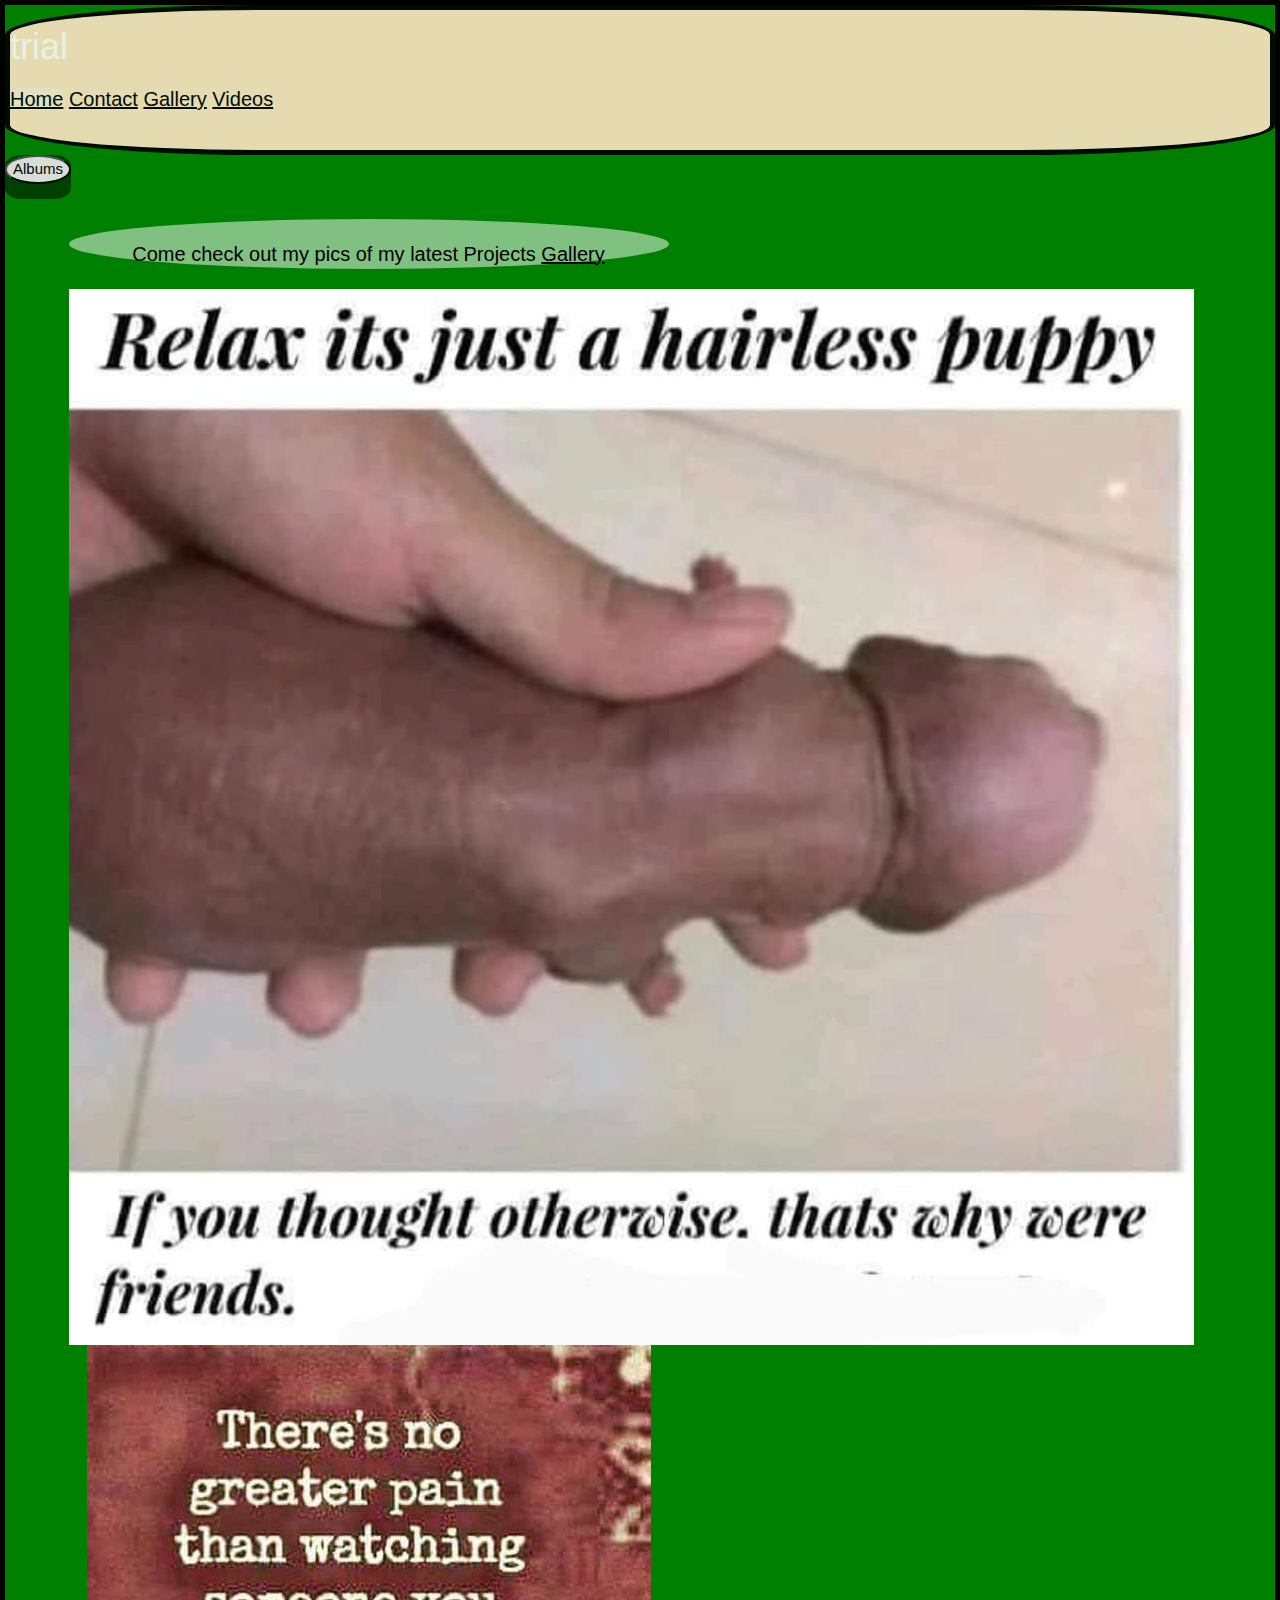
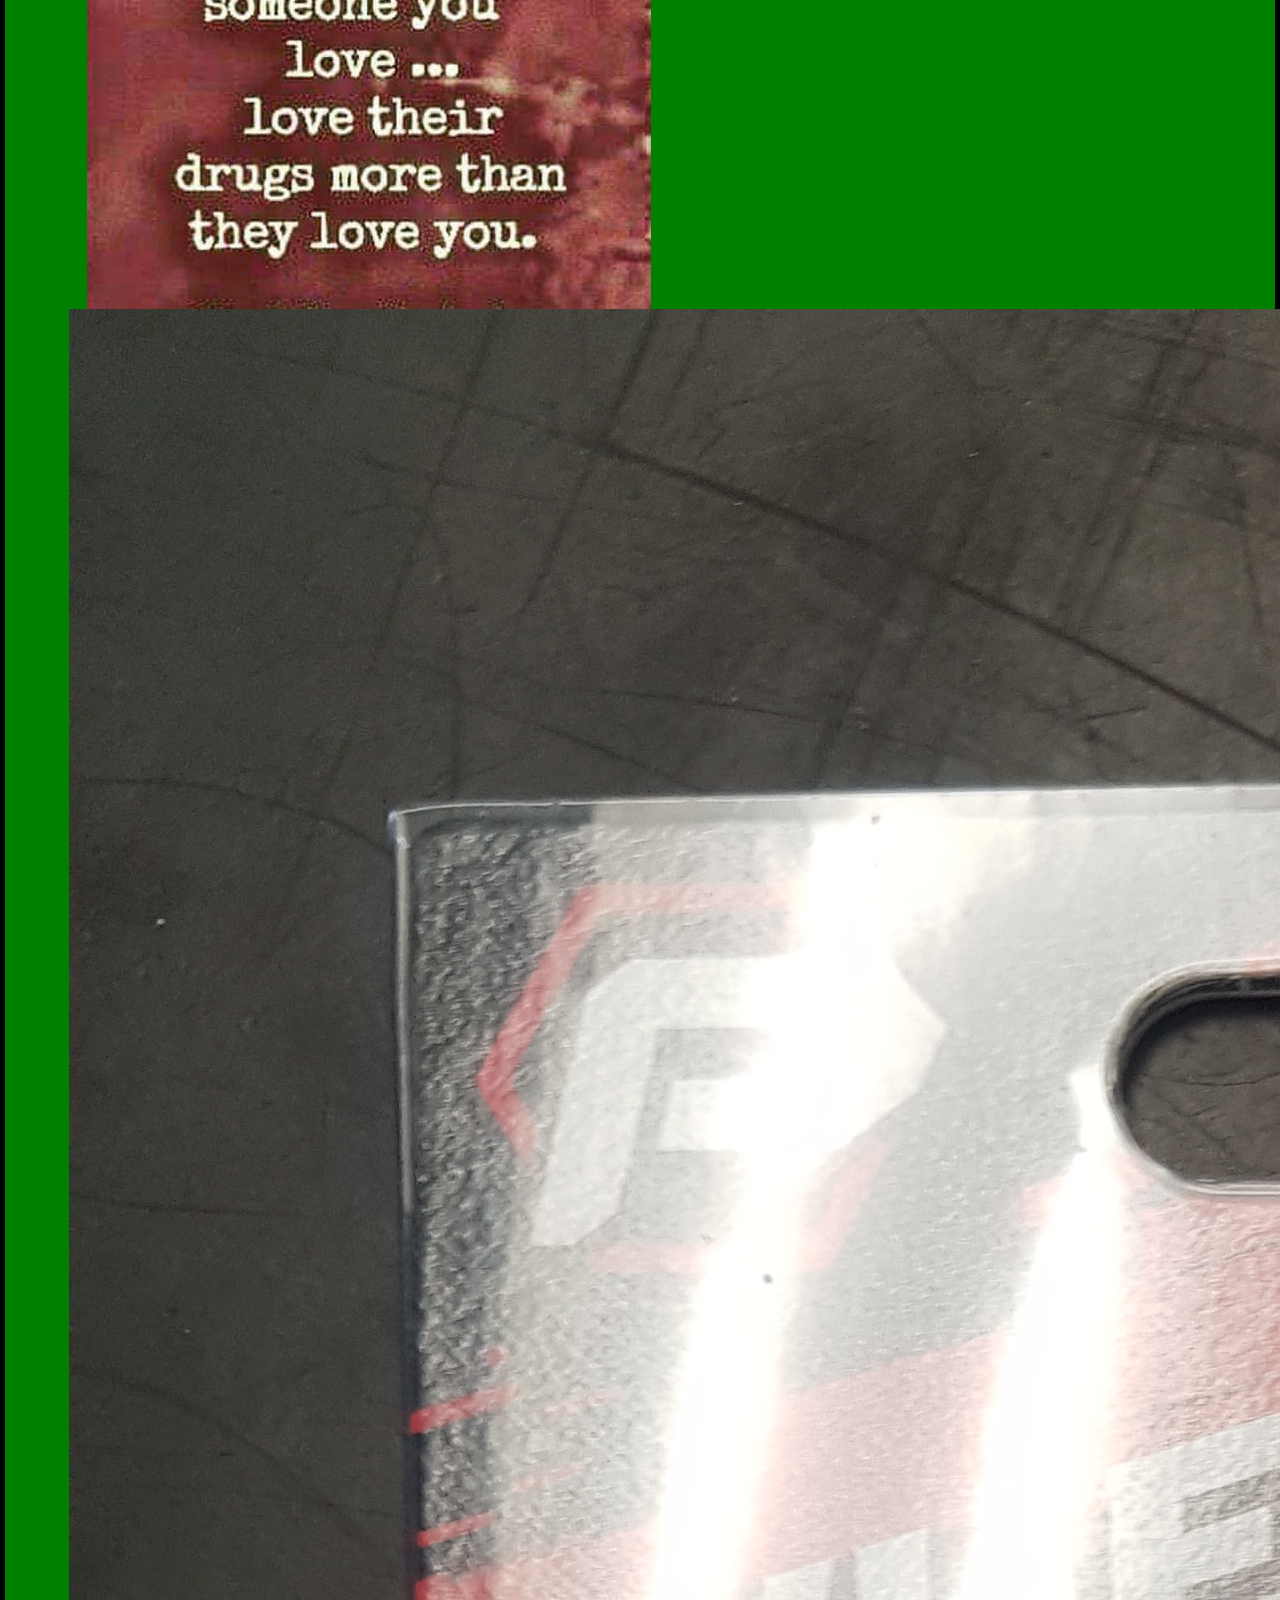
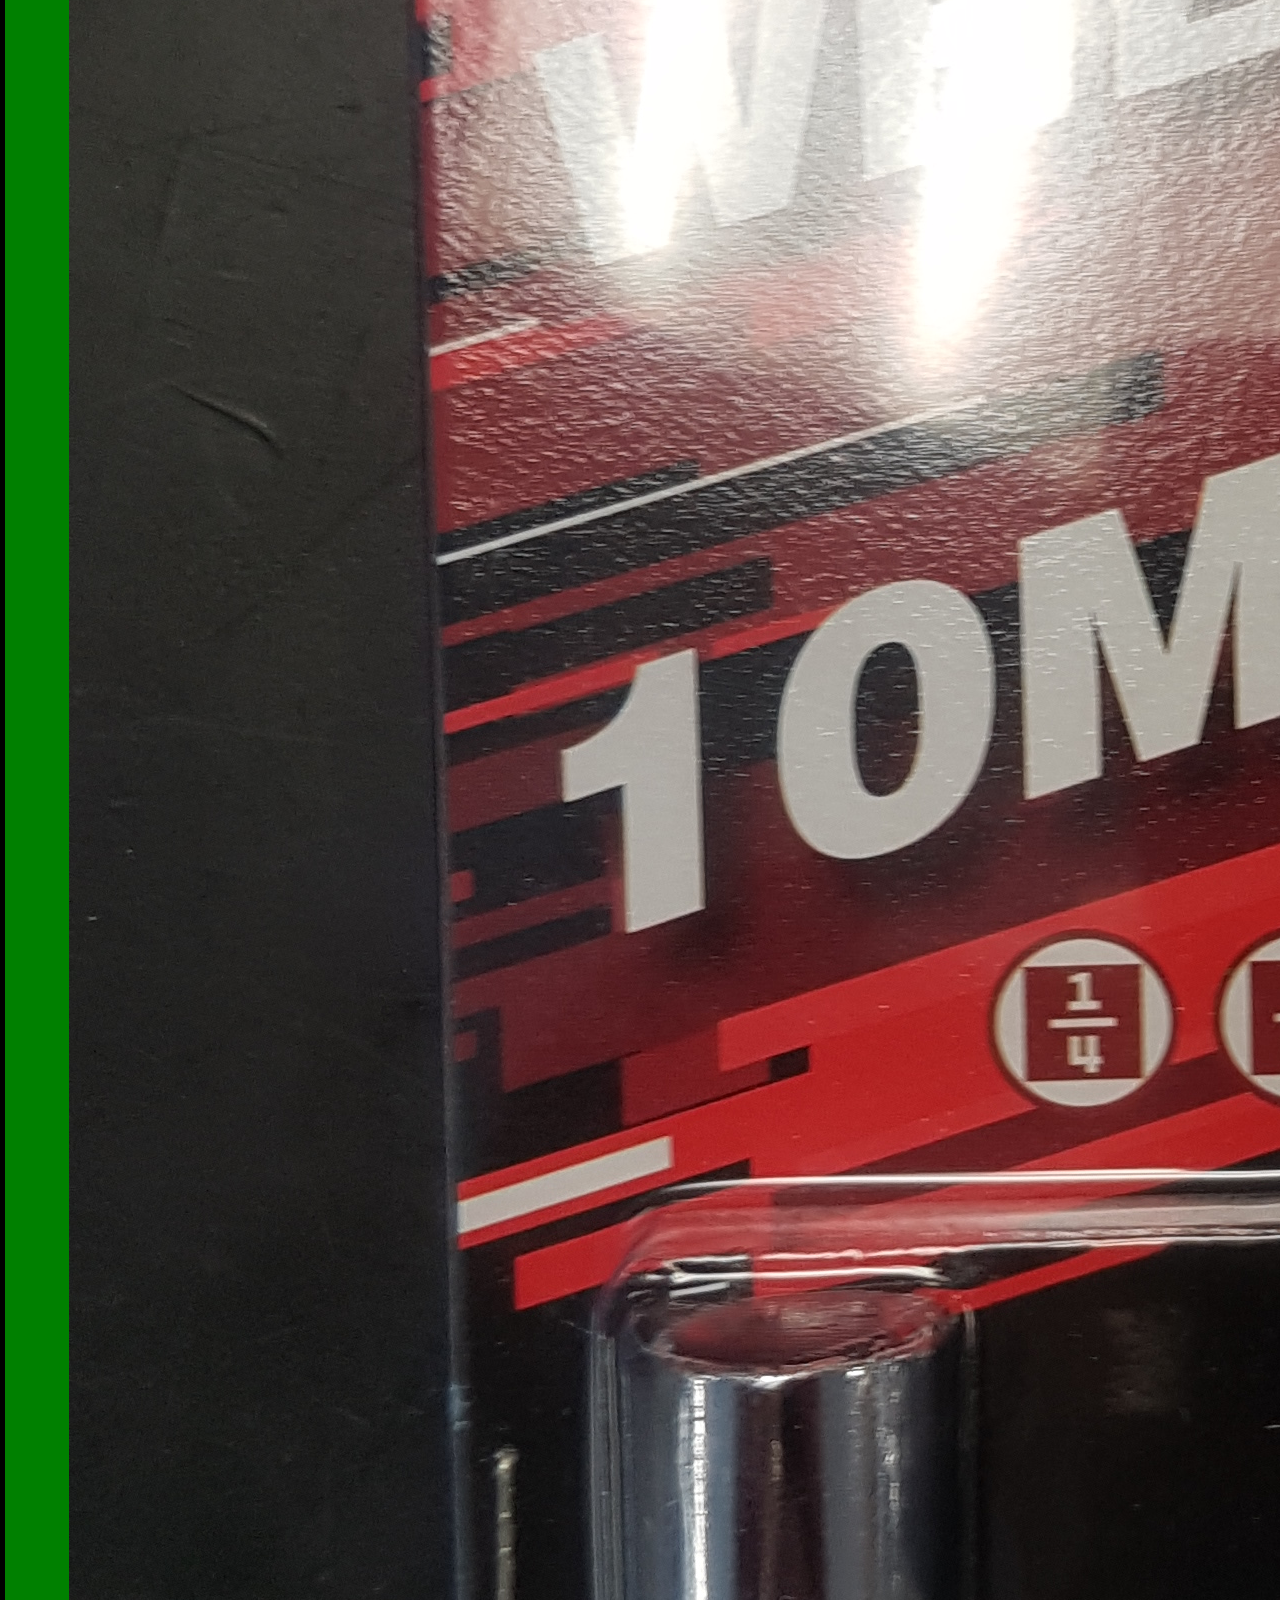
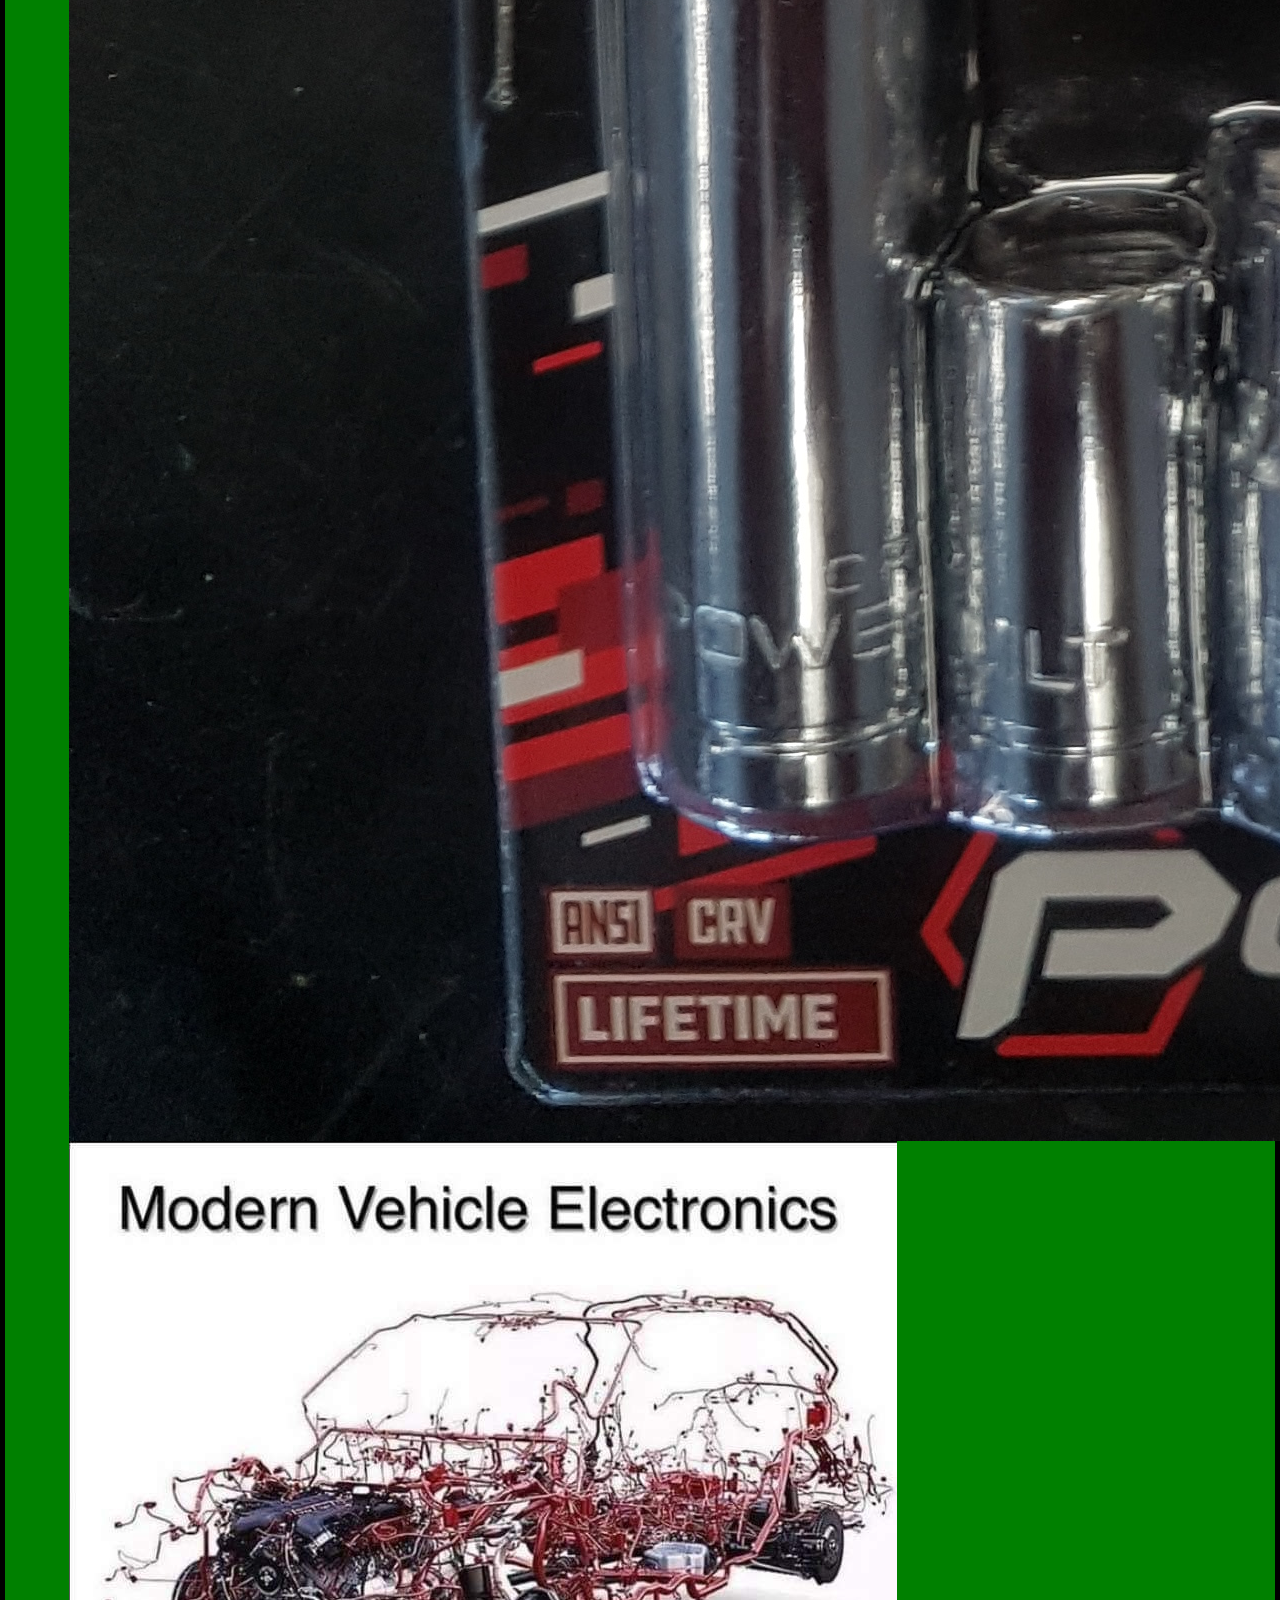
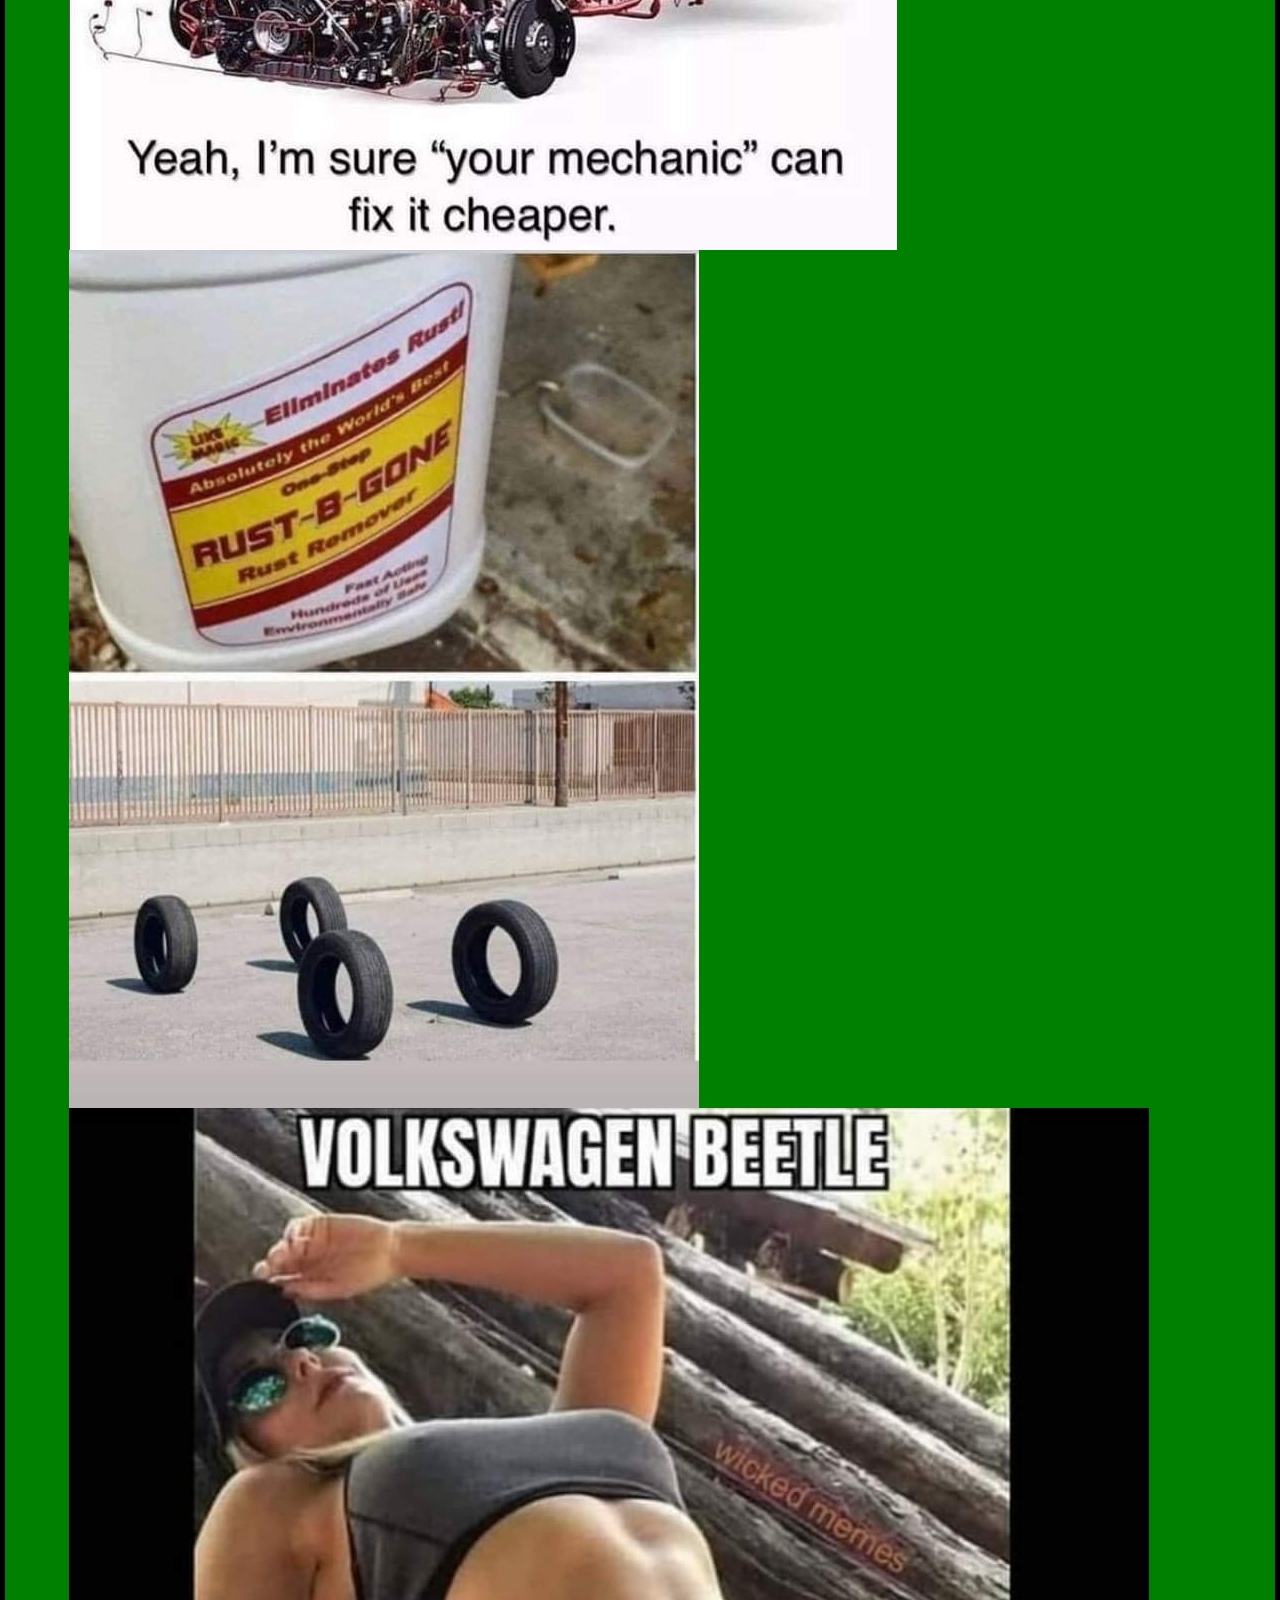
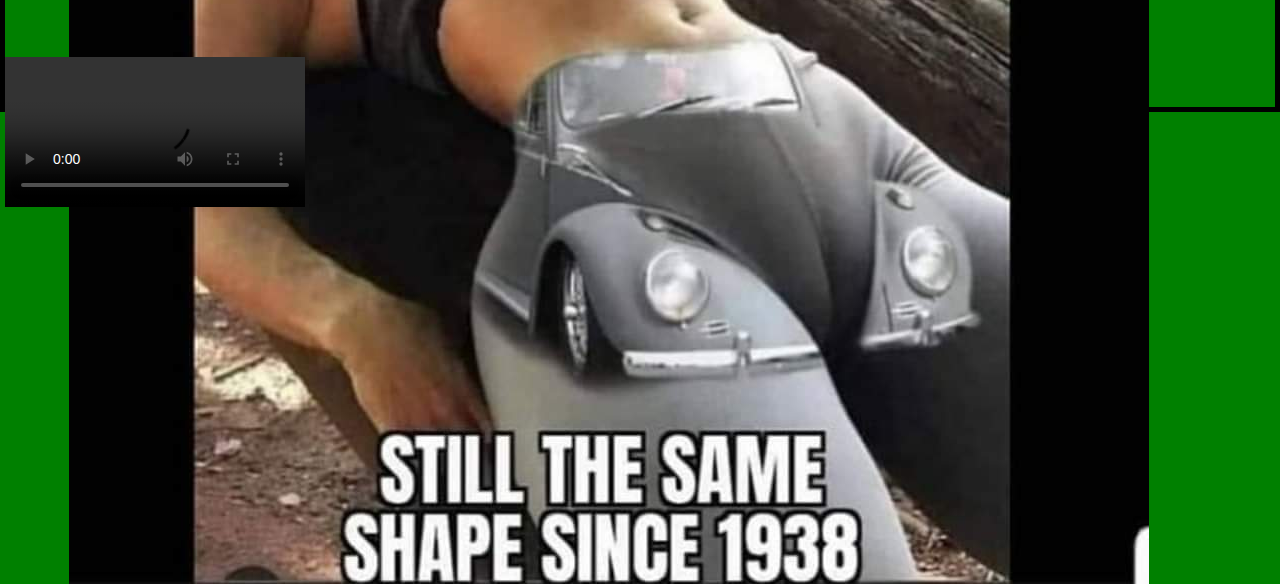
==== gallery.html @ bf0e3baa "updates" ====
<!DOCTYPE html>
<!DOCTYPE html>
<html lang="en-NZ">

    <head>
        <meta charset="UTF-8">
        <meta name="viewport" content="width=device-width, initial-scale=1">
        <link rel="stylesheet" href="./style.css">
        <link rel="stylesheet" href="https://www.w3schools.com/w3css/4/w3.css">
        <link rel="script" type="text/js" href="script.js">

    </head>

    <body>
        <title>Gallery</title>

        <div class="topnav">
            <h1>trial</h1>
            <div class="button">
                <a style="background-color: antiquewhite; border-radius:20%;" href="./index.html">Home</a>
                <a href="">Contact</a>
                <a href="./gallery.html">Gallery</a>
                <a href="">Videos</a>
            </div>
        </div>
        <div class="dropdown">
            <button onclick="myFunction()">Albums</button>
            <i class="fa fa-caret-down"></i>
            <p id="demo"></p>
            </button>
            <div class="dropdown-content">
                <a href="">Cars</a>
            </div>
        </div>
        <div class="gallery">
            <p>Come check out my pics of my latest Projects
                <a href="./gallery.html" alt="Gallery">Gallery</a>
            </p>
            <div class="row">
                <img src="./images/Memes/FB_IMG_1609797744885.jpg" alt="??"> <img src="./images/Memes/FB_IMG_1613412918532.jpg" alt="??">
                <img src="./images/Memes/20210105_124319.jpg" alt="??"> <img src="./images/Memes/FB_IMG_1612341806652.jpg" alt="??">
                <img src="./images/Memes/FB_IMG_1605654825016.jpg" alt="??"> <img src="./images/Memes/FB_IMG_1619219034618.jpg" alt="??">



            </div>

        </div>
        </div>
        <div class="vid">
            <video controls>
                <source src="./Videos/received_237775017342247.mp4">

                </source>

            </video>
        </div>
    </body>

</html>
---- style.css ----
body {
    display: block;
    background-attachment: fixed;
    background-size: 100%;
    background-color: green;
    background-position: center;
    width: 100%;
    height: 100%;
    border: 5px solid black;
    padding: 0px 0px;
    margin: 0px 0px;
    font-size: 30px;
    color: black;
}

* {
    box-sizing: border-box;
}

.topnav {
    background-position: center;
    background-attachment: fixed;
    background-color: bisque;
    background-size: 100%;
    width: 100%;
    height: 150px;
    margin-right: 5px;
    border: 5px solid black;
    border-radius: 20%;
    opacity: 0.9;
    font-size: 20px;
}

.header {
    display: -webkit-box;
    background-position: float;
    background-color: green;
    border: 2px solid red;
    color: white;
}

h1 {
    display: block;
    background-size: fixed;
    border: 1% solid black;
    color: white;
}

.btn {
    position: fixed;
    background-color: grey;
    background-size: auto;
    color: whitesmoke;
}

.dropdown {
    display: block;
    position: absolute;
    color: white;
    background-attachment: fixed;
    background-color: rgba(0, 0, 0, 0.5);
    border-radius: 25%;
}

.dropdown-content {
    display: none;
    position: relative;
    background-color: rgba(0, 0, 0, 0.5);
    background-size: 10px;
    border-radius: 40%;
    border: 4px double white;
    width: auto;
    height: auto;
    font-size: 15px;
    left: 100px;
    z-index: 1;
}
button {
    border-radius: 50%;
    opacity: 0.9;
}
button:hover {
    border-radius: 80%;
    opacity: 0.1;
}

.dropdown:hover .dropdown-content {
    display: block;
}
.gallery {
    display:inline-block;
    background-size: 100%;
    background-position: center;
    background-color: rgba(255, 255, 255, 0.5);
    border-radius: 50%;
    color: black;
    font-size: 20px;
    text-align: center;
    margin: 5% 5%;
    width: 600px;
    height: 50px;
}
row  {
    background-size: 100%;
   background-color: blanchedalmond;
   padding: 1% 2%;
}

.vid {

    display: float;
    background-size: 100%;
    width: 50px;
    height: 50px;
}
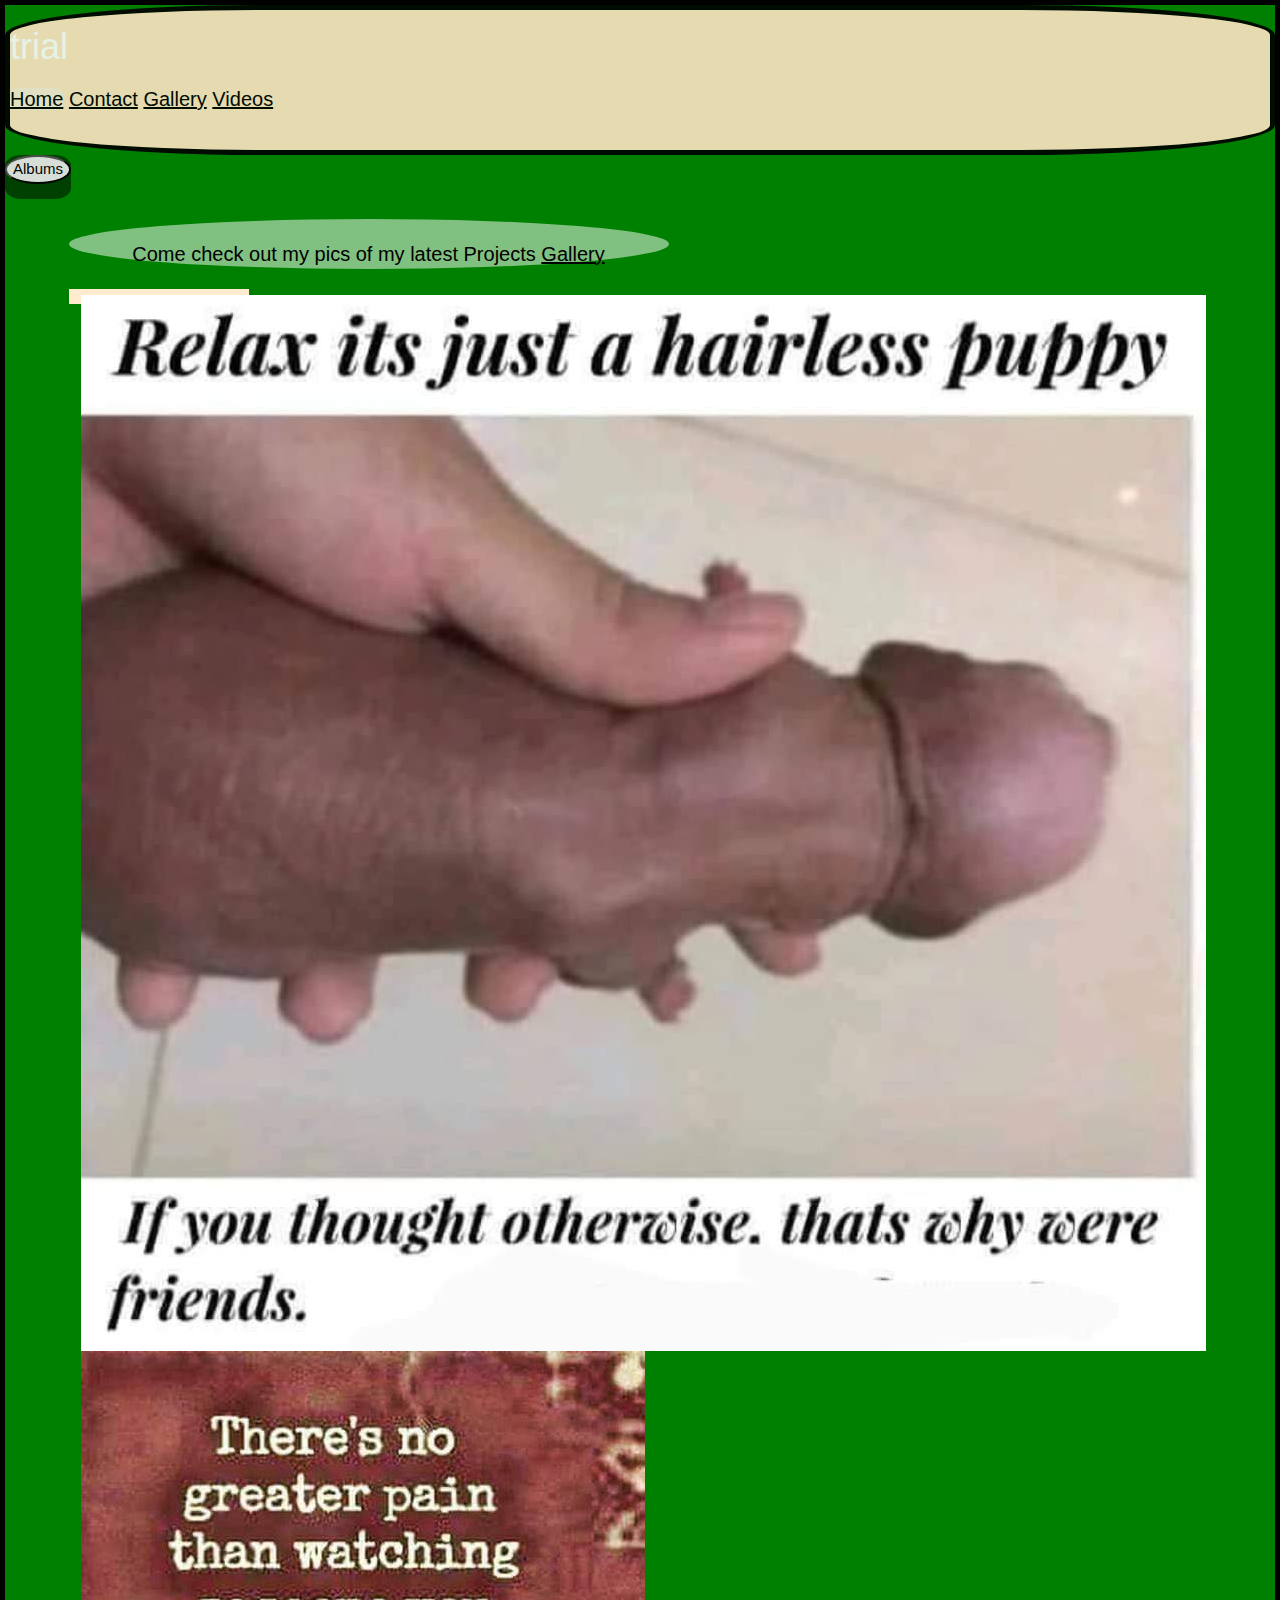
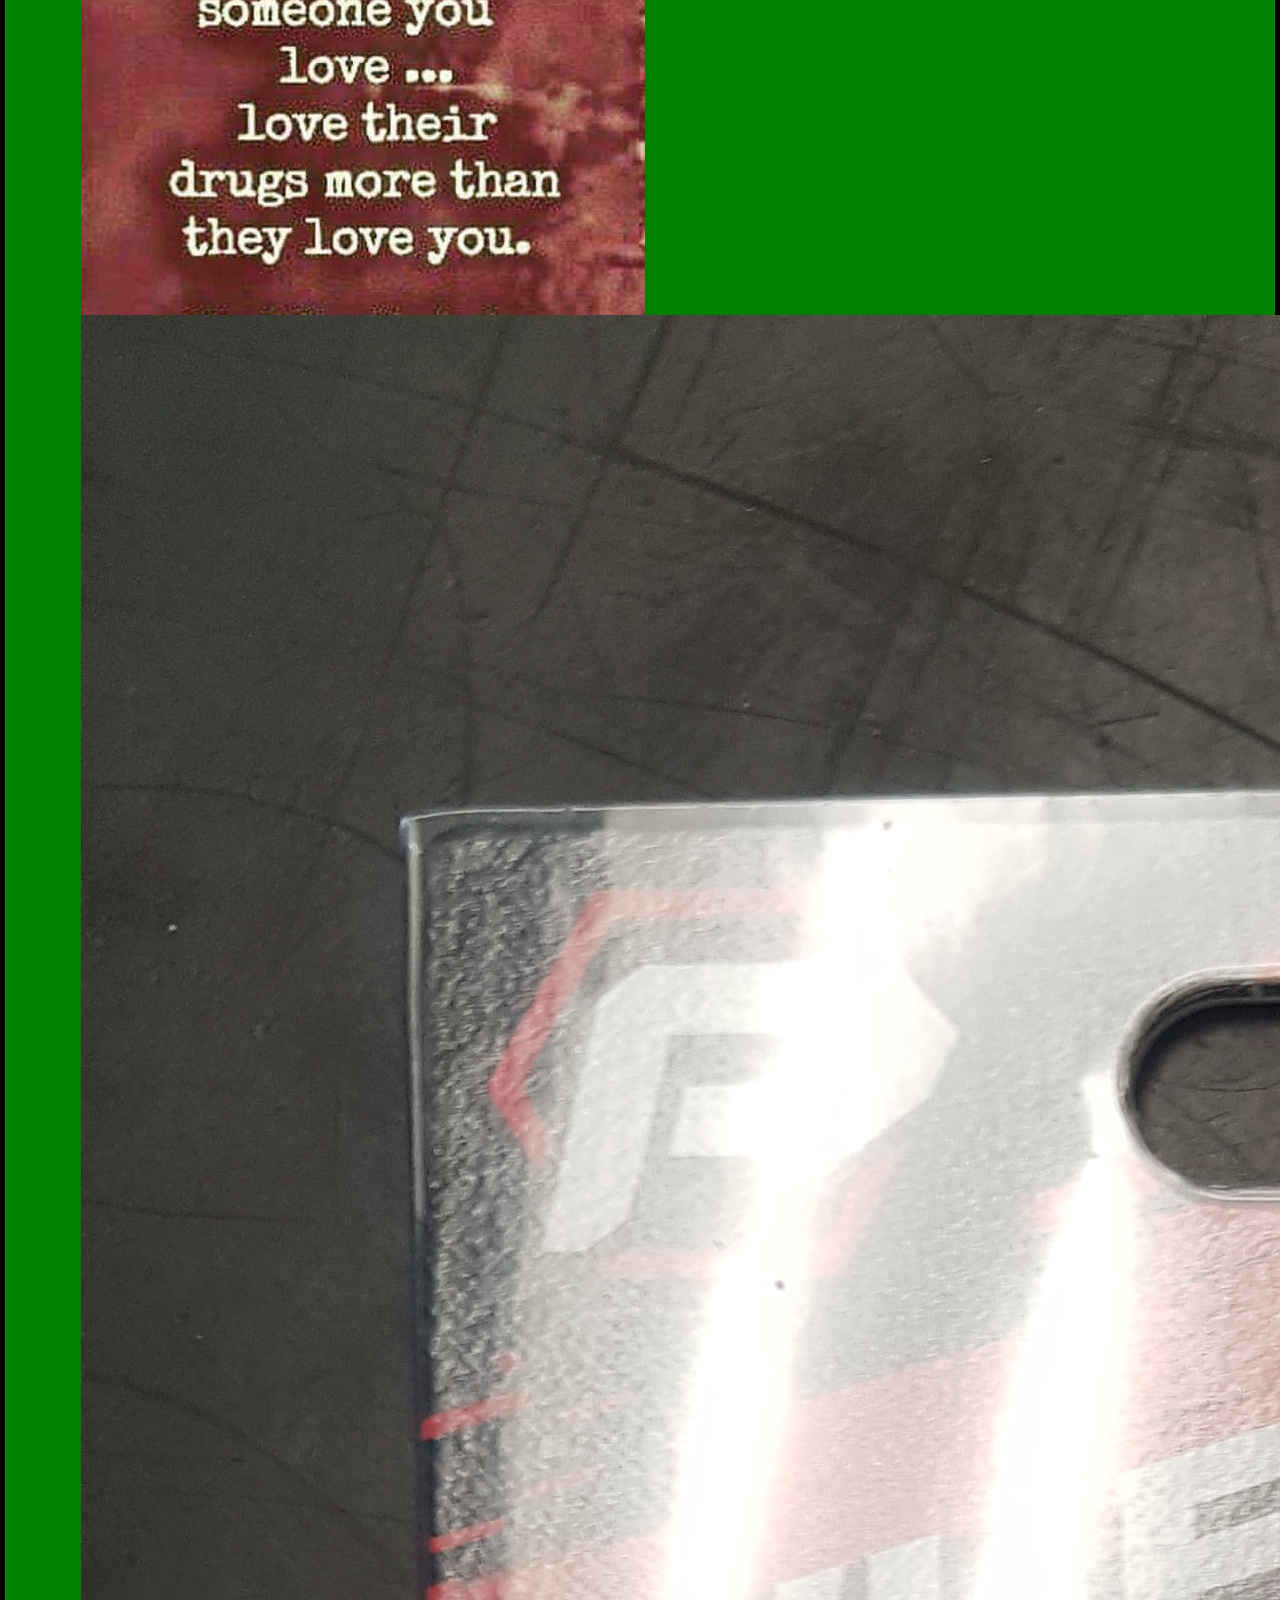
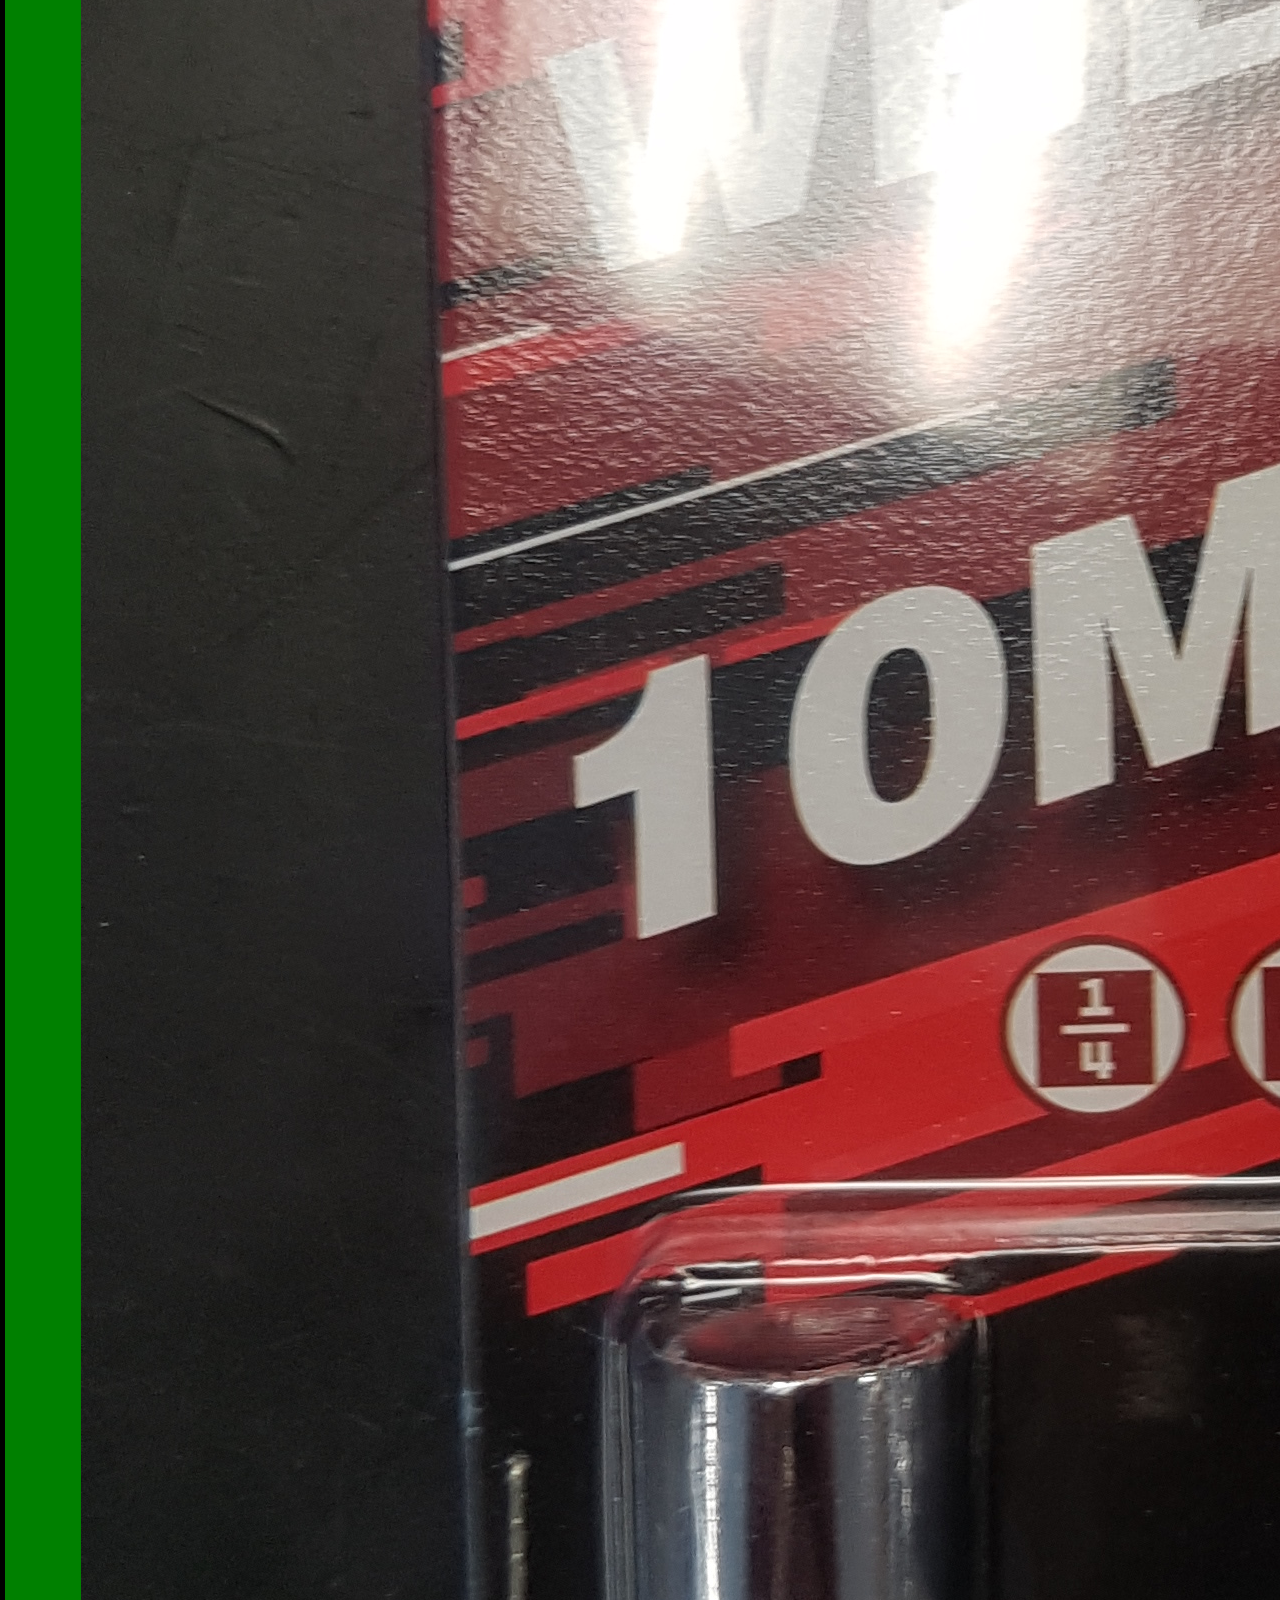
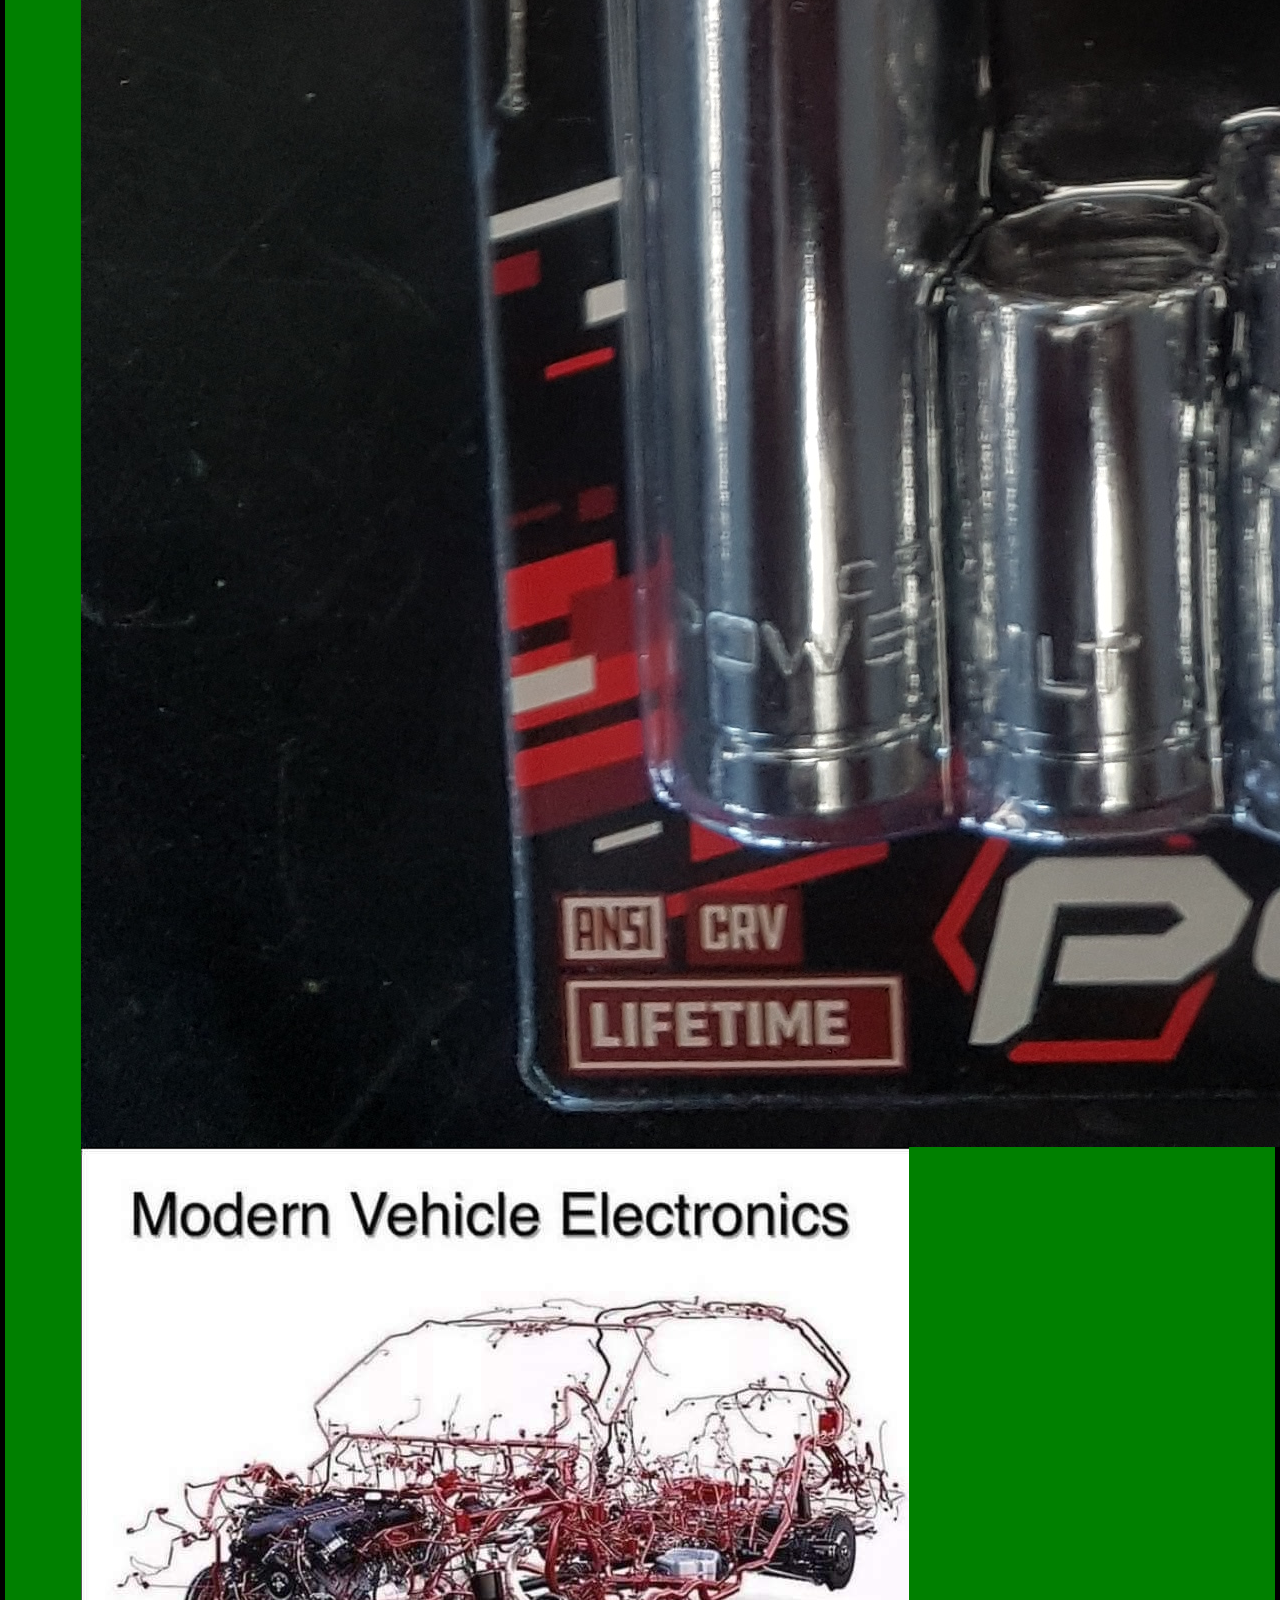
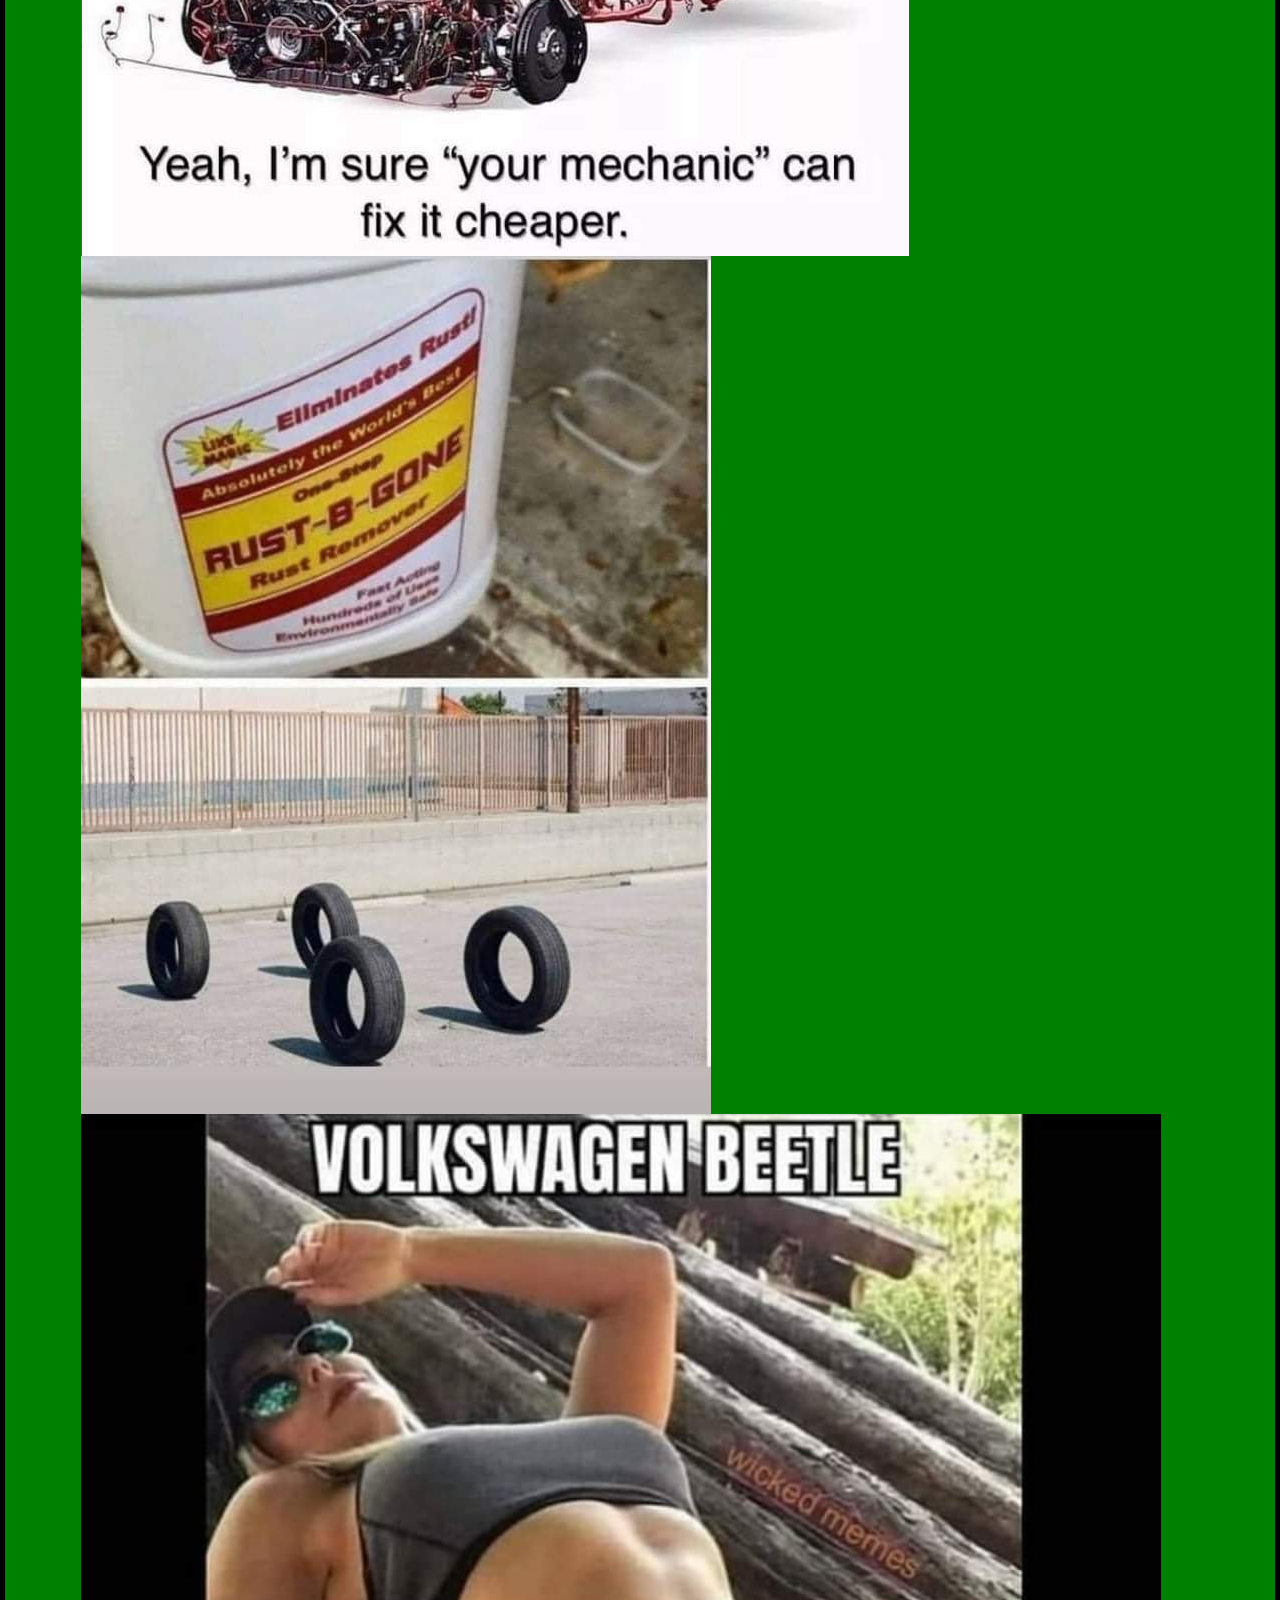
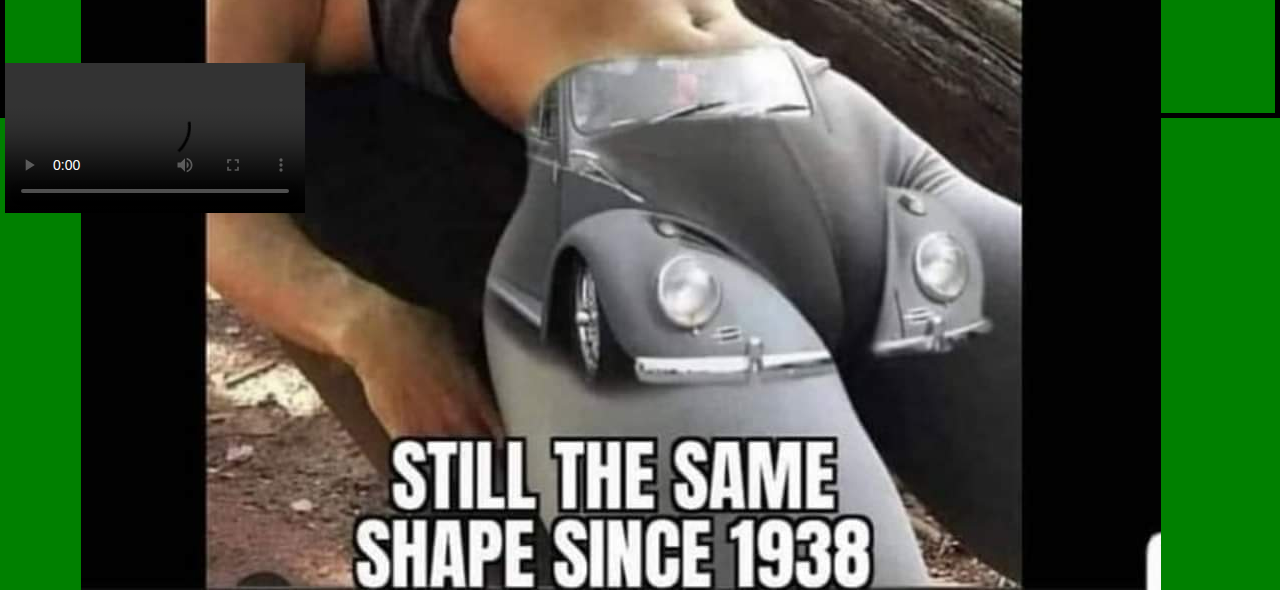
==== commit ee7ae007: "updates" ====
--- a/gallery.html
+++ b/gallery.html
@@ -37,9 +37,12 @@
                 <a href="./gallery.html" alt="Gallery">Gallery</a>
             </p>
             <div class="row">
-                <img src="./images/Memes/FB_IMG_1609797744885.jpg" alt="??"> <img src="./images/Memes/FB_IMG_1613412918532.jpg" alt="??">
-                <img src="./images/Memes/20210105_124319.jpg" alt="??"> <img src="./images/Memes/FB_IMG_1612341806652.jpg" alt="??">
-                <img src="./images/Memes/FB_IMG_1605654825016.jpg" alt="??"> <img src="./images/Memes/FB_IMG_1619219034618.jpg" alt="??">
+                <img src="./images/Memes/FB_IMG_1609797744885.jpg" alt="??"> <img
+                    src="./images/Memes/FB_IMG_1613412918532.jpg" alt="??">
+                <img src="./images/Memes/20210105_124319.jpg" alt="??"> <img
+                    src="./images/Memes/FB_IMG_1612341806652.jpg" alt="??">
+                <img src="./images/Memes/FB_IMG_1605654825016.jpg" alt="??"> <img
+                    src="./images/Memes/FB_IMG_1619219034618.jpg" alt="??">
 
 
 
--- a/style.css
+++ b/style.css
@@ -75,10 +75,12 @@
     left: 100px;
     z-index: 1;
 }
+
 button {
     border-radius: 50%;
     opacity: 0.9;
 }
+
 button:hover {
     border-radius: 80%;
     opacity: 0.1;
@@ -87,8 +89,9 @@
 .dropdown:hover .dropdown-content {
     display: block;
 }
+
 .gallery {
-    display:inline-block;
+    display: inline-block;
     background-size: 100%;
     background-position: center;
     background-color: rgba(255, 255, 255, 0.5);
@@ -100,10 +103,13 @@
     width: 600px;
     height: 50px;
 }
-row  {
+
+.row {
     background-size: 100%;
-   background-color: blanchedalmond;
-   padding: 1% 2%;
+    background-color: blanchedalmond;
+    padding: 1% 2%;
+    width: 30%;
+    height: 30%;
 }
 
 .vid {
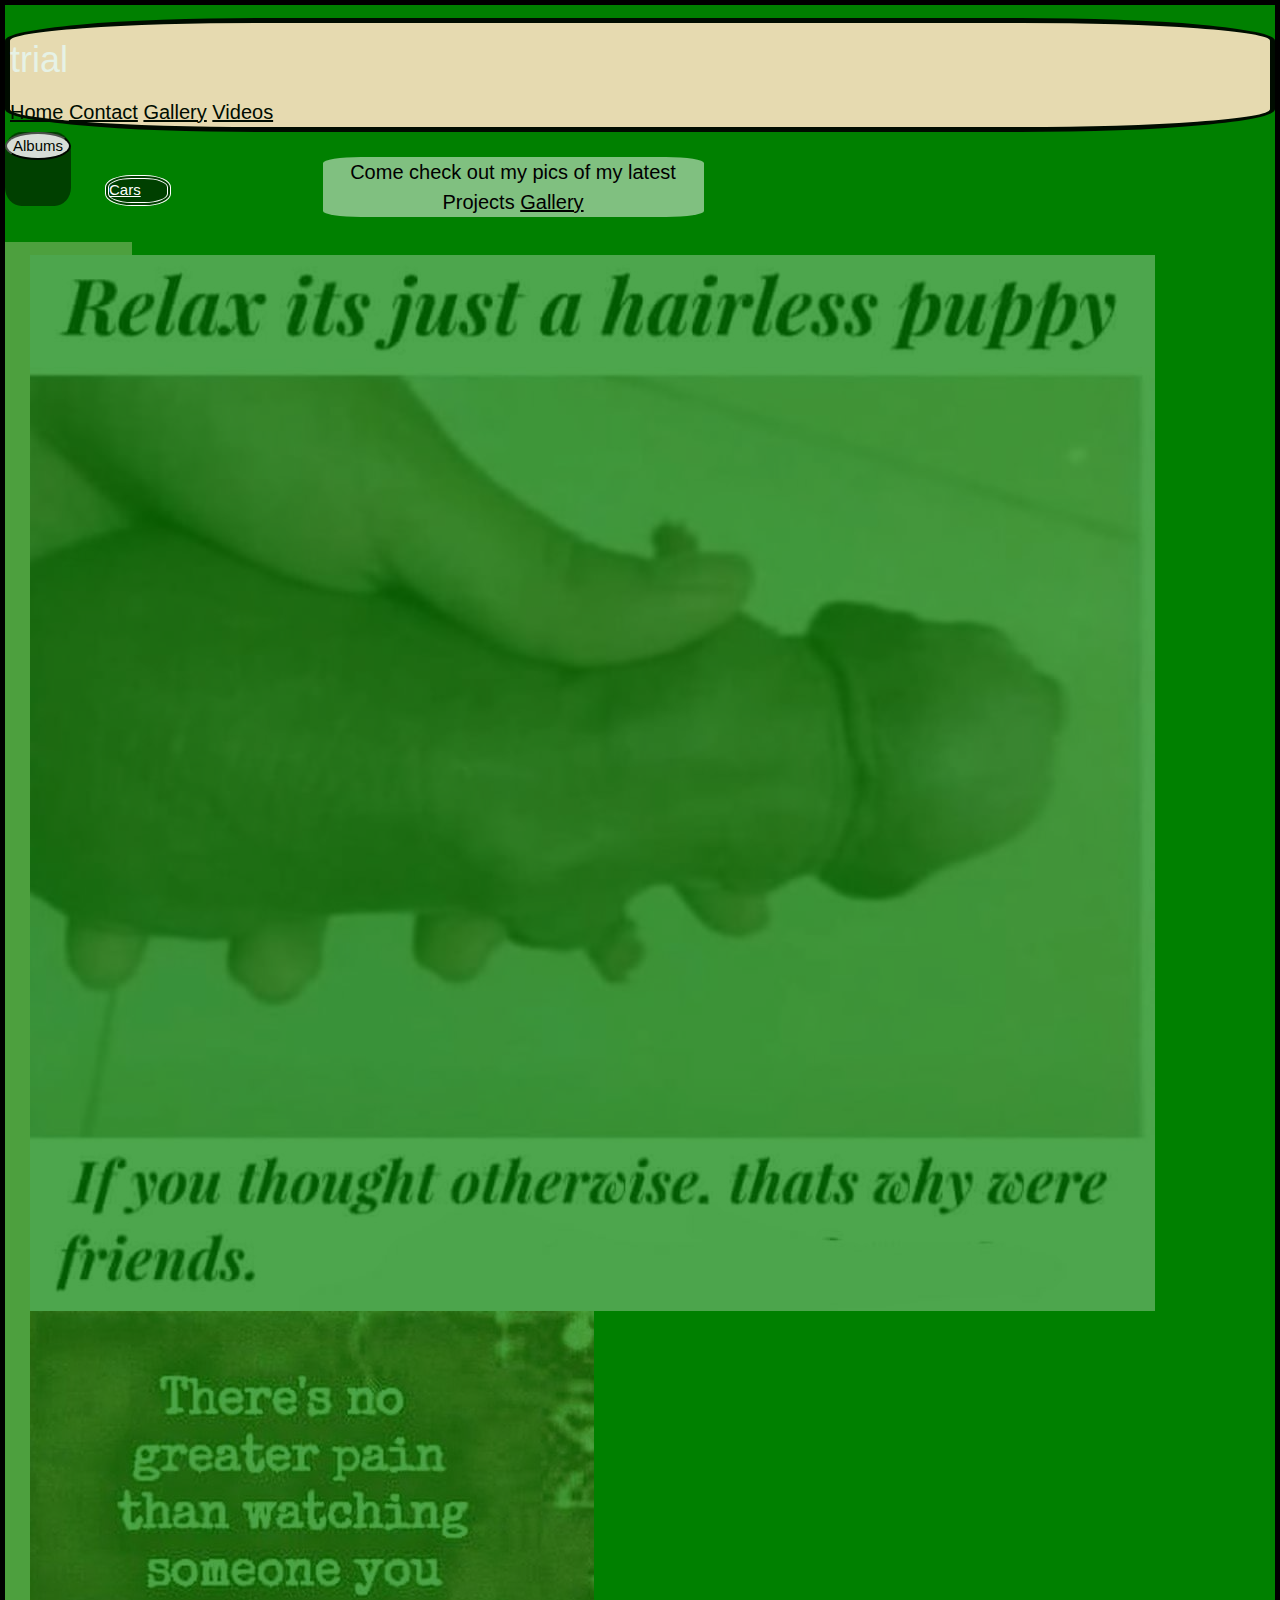
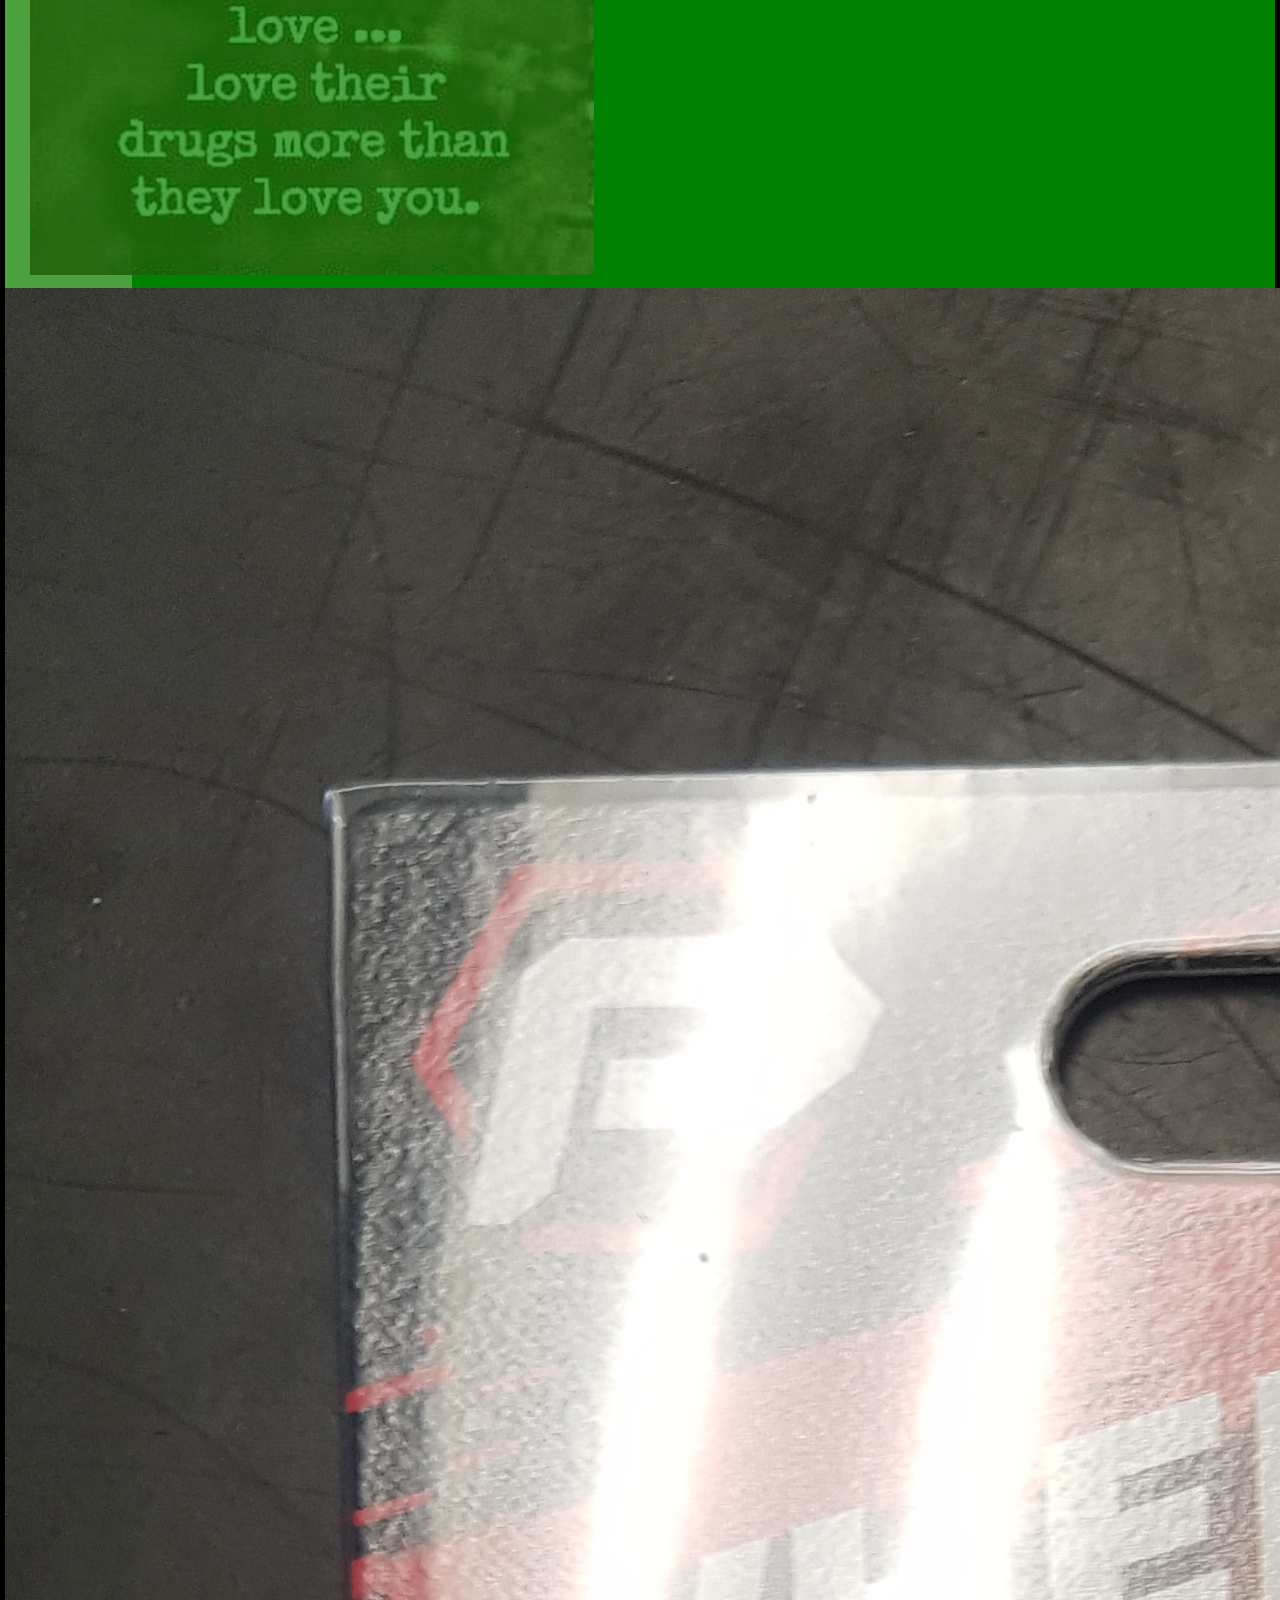
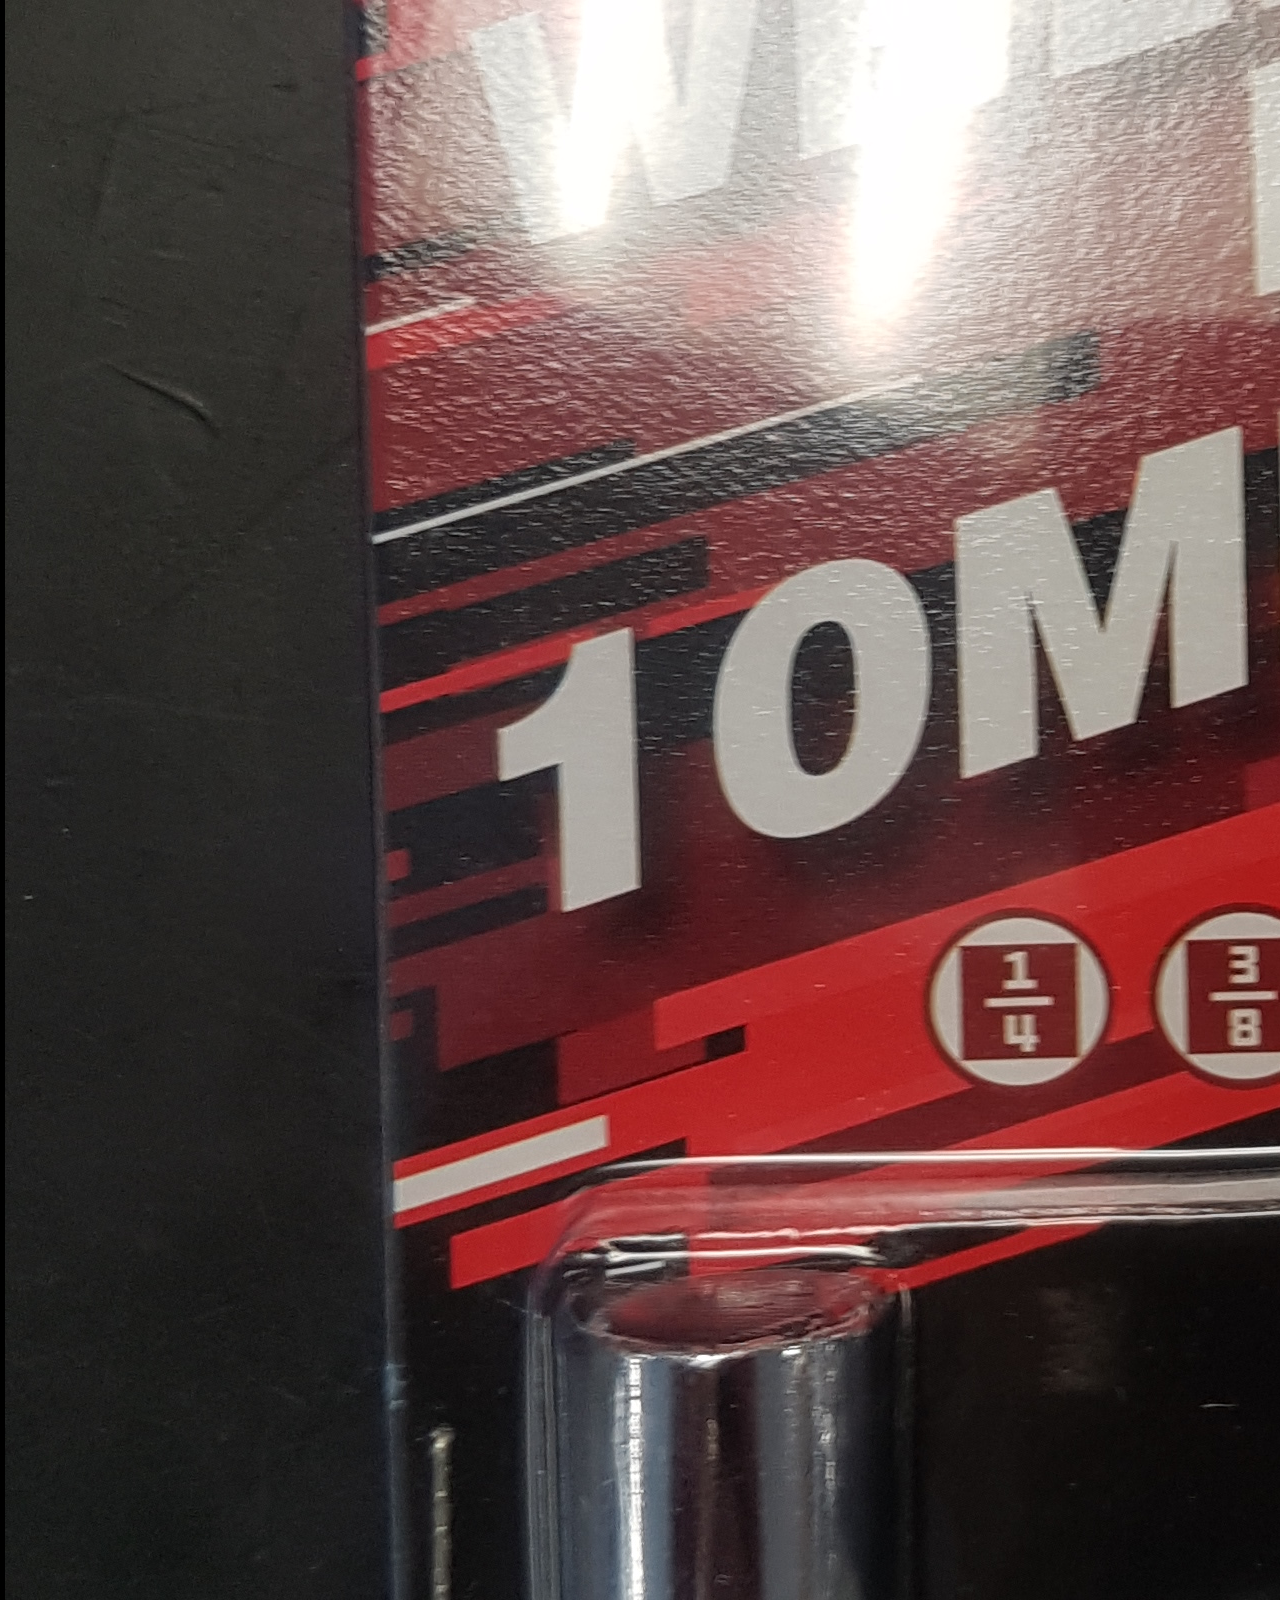
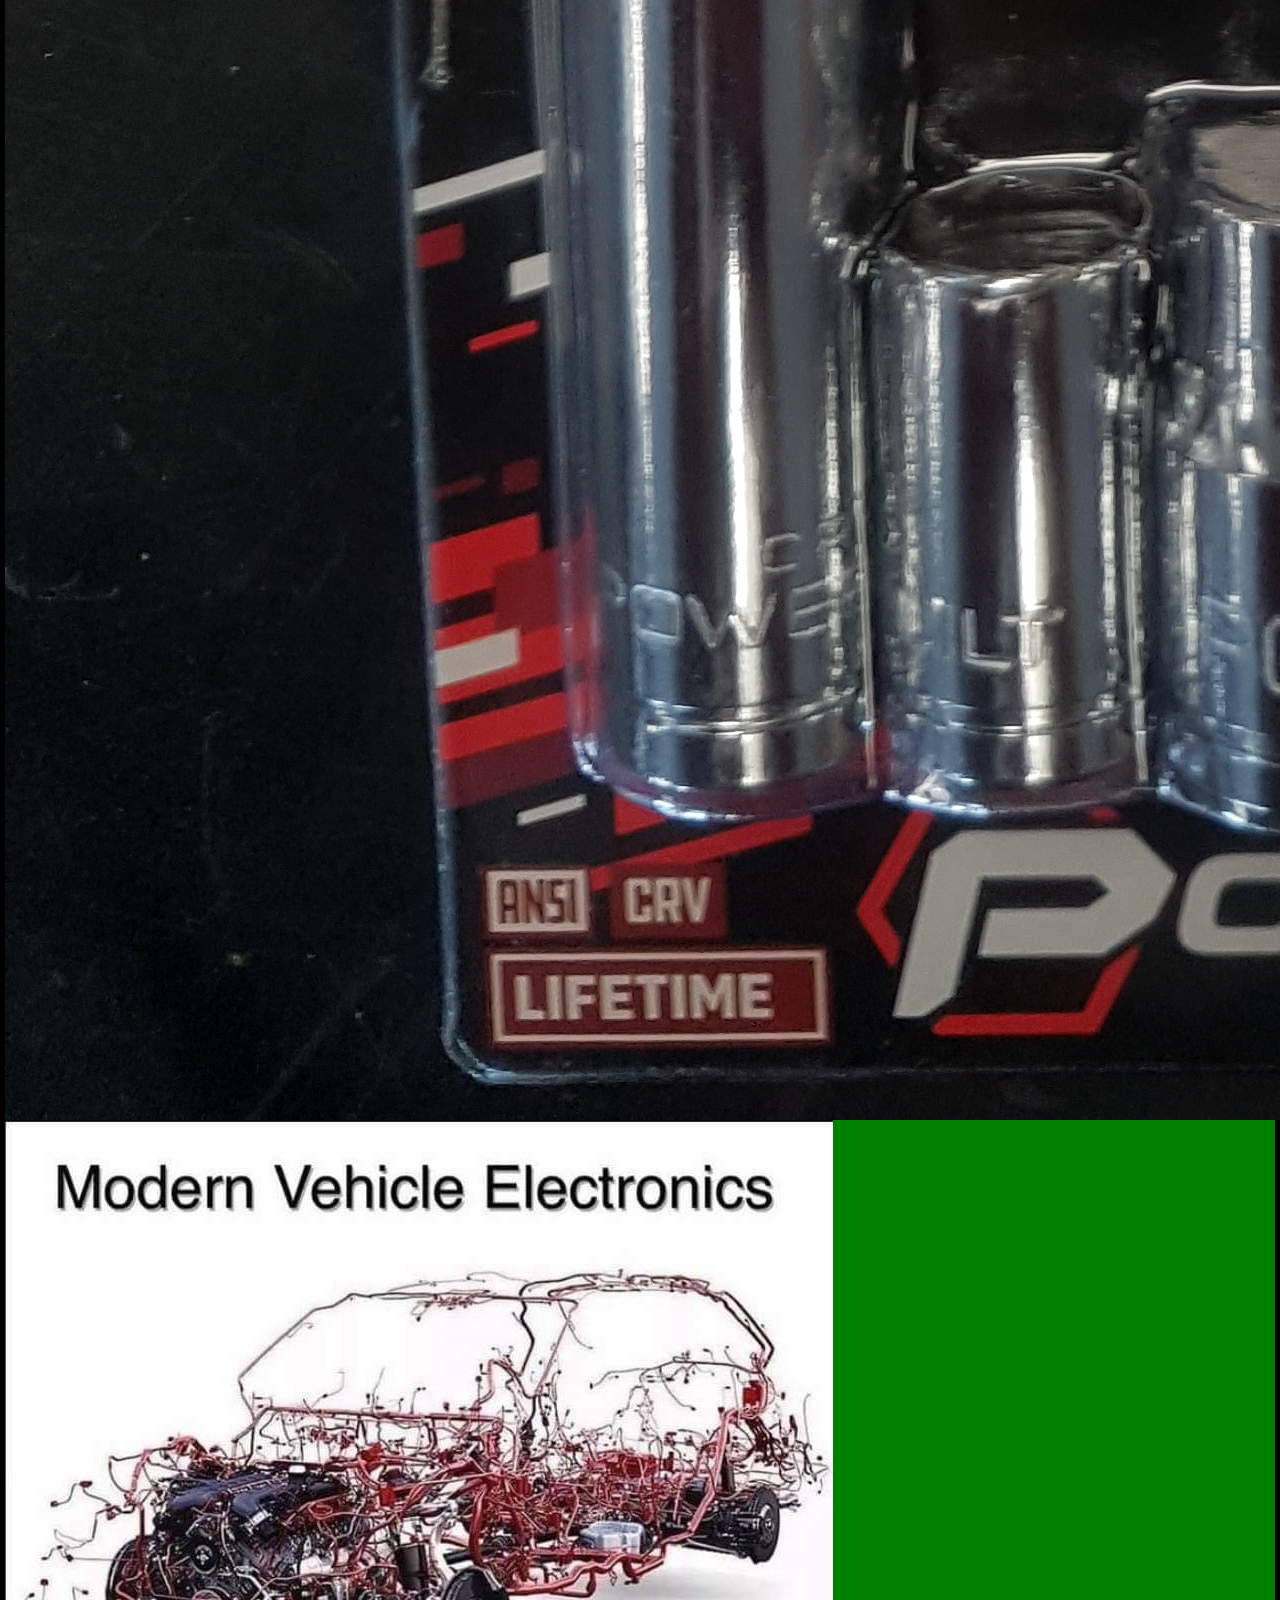
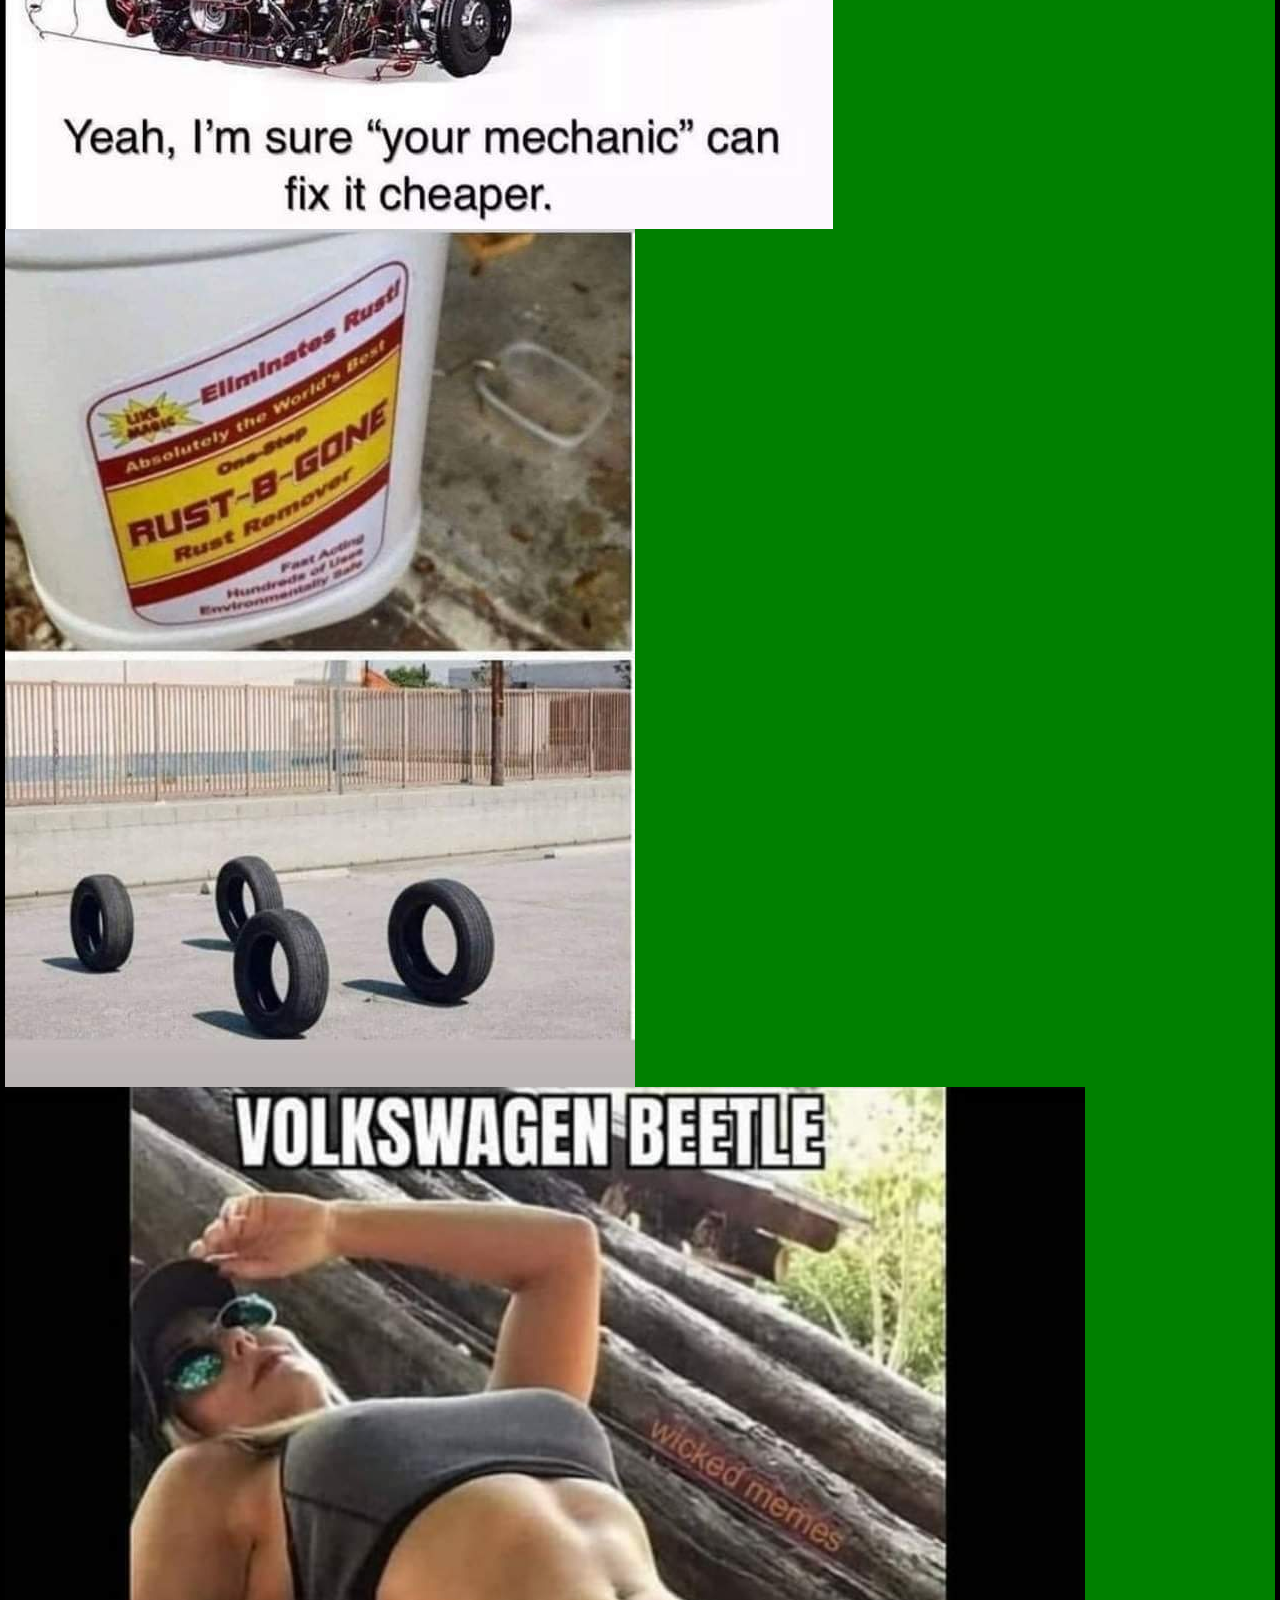
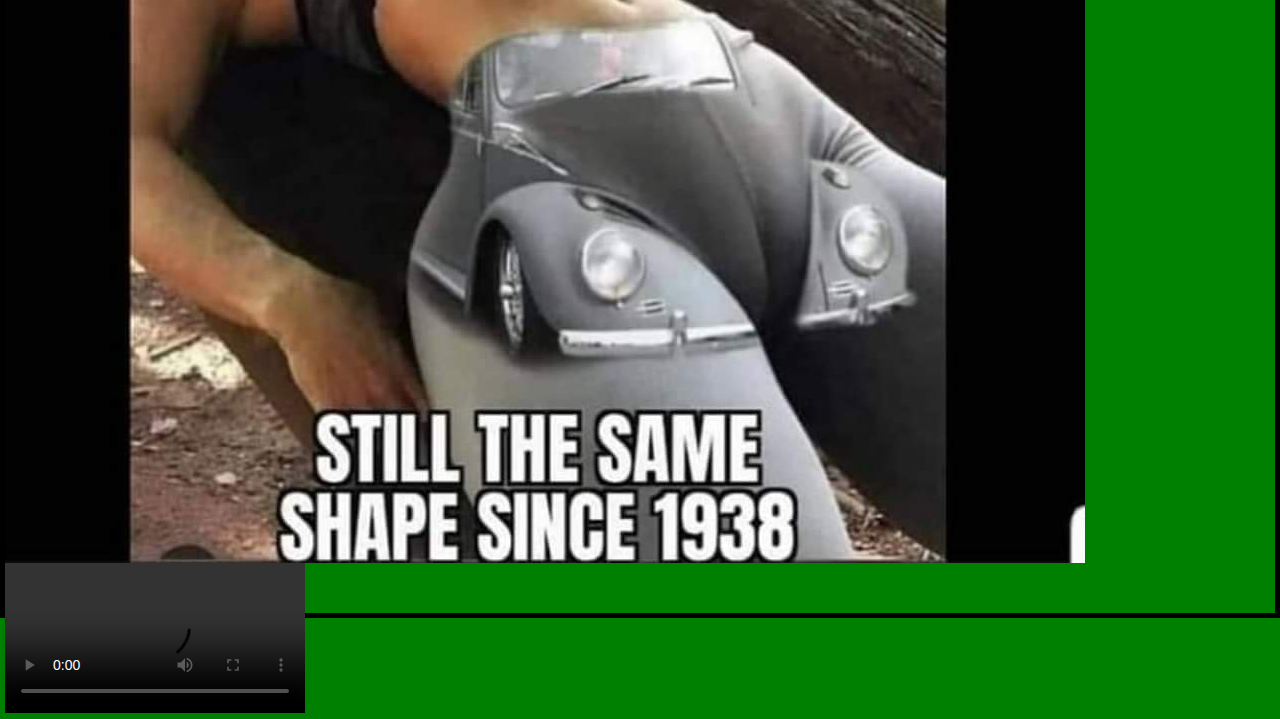
==== commit 9989ce16: "updates" ====
--- a/gallery.html
+++ b/gallery.html
@@ -2,62 +2,62 @@
 <!DOCTYPE html>
 <html lang="en-NZ">
 
-    <head>
-        <meta charset="UTF-8">
-        <meta name="viewport" content="width=device-width, initial-scale=1">
-        <link rel="stylesheet" href="./style.css">
-        <link rel="stylesheet" href="https://www.w3schools.com/w3css/4/w3.css">
-        <link rel="script" type="text/js" href="script.js">
+<head>
+    <meta charset="UTF-8">
+    <meta name="viewport" content="width=device-width, initial-scale=1">
+    <link rel="stylesheet" href="./style.css">
+    <link rel="stylesheet" href="https://www.w3schools.com/w3css/4/w3.css">
+    <link rel="script" type="text/js" href="script.js">
 
-    </head>
+</head>
 
-    <body>
-        <title>Gallery</title>
+<body>
+    <title>Gallery</title>
 
-        <div class="topnav">
-            <h1>trial</h1>
-            <div class="button">
-                <a style="background-color: antiquewhite; border-radius:20%;" href="./index.html">Home</a>
-                <a href="">Contact</a>
-                <a href="./gallery.html">Gallery</a>
-                <a href="">Videos</a>
-            </div>
+    <div class="topnav">
+        <h1>trial</h1>
+        <div class="button">
+            <a href="./index.html">Home</a>
+            <a href="">Contact</a>
+            <a href="./gallery.html">Gallery</a>
+            <a href="">Videos</a>
         </div>
-        <div class="dropdown">
-            <button onclick="myFunction()">Albums</button>
-            <i class="fa fa-caret-down"></i>
-            <p id="demo"></p>
-            </button>
-            <div class="dropdown-content">
-                <a href="">Cars</a>
-            </div>
+    </div>
+    <div class="dropdown">
+        <button onclick="myFunction()">Albums</button>
+        <i class="fa fa-caret-down"></i>
+        <p id="demo"></p>
+        </button>
+        <div class="dropdown-content">
+            <a href="">Cars</a>
         </div>
-        <div class="gallery">
-            <p>Come check out my pics of my latest Projects
-                <a href="./gallery.html" alt="Gallery">Gallery</a>
-            </p>
-            <div class="row">
-                <img src="./images/Memes/FB_IMG_1609797744885.jpg" alt="??"> <img
-                    src="./images/Memes/FB_IMG_1613412918532.jpg" alt="??">
-                <img src="./images/Memes/20210105_124319.jpg" alt="??"> <img
-                    src="./images/Memes/FB_IMG_1612341806652.jpg" alt="??">
-                <img src="./images/Memes/FB_IMG_1605654825016.jpg" alt="??"> <img
-                    src="./images/Memes/FB_IMG_1619219034618.jpg" alt="??">
+    </div>
+    <div class="gallery">
+        <p>Come check out my pics of my latest Projects
+            <a href="./gallery.html" alt="Gallery">Gallery</a>
+        </p>
+    </div>
+    <div class="row">
+        <img src="./images/Memes/FB_IMG_1609797744885.jpg" alt="??"> <img src="./images/Memes/FB_IMG_1613412918532.jpg"
+            alt="??">
+    </div>
+    <img src="./images/Memes/20210105_124319.jpg" alt="??"> <img src="./images/Memes/FB_IMG_1612341806652.jpg" alt="??">
+    </div>
+    <img src="./images/Memes/FB_IMG_1605654825016.jpg" alt="??"> <img src="./images/Memes/FB_IMG_1619219034618.jpg"
+        alt="??">
 
 
 
-            </div>
+    </div>
 
-        </div>
-        </div>
-        <div class="vid">
-            <video controls>
-                <source src="./Videos/received_237775017342247.mp4">
+    <div class="vid">
+        <video controls>
+            <source src="./Videos/received_237775017342247.mp4">
 
-                </source>
+            </source>
 
-            </video>
-        </div>
-    </body>
+        </video>
+    </div>
+</body>
 
 </html>--- a/style.css
+++ b/style.css
@@ -1,11 +1,11 @@
 body {
     display: block;
-    background-attachment: fixed;
+    background-attachment: scroll;
     background-size: 100%;
     background-color: green;
     background-position: center;
     width: 100%;
-    height: 100%;
+    height: 10%;
     border: 5px solid black;
     padding: 0px 0px;
     margin: 0px 0px;
@@ -18,25 +18,28 @@
 }
 
 .topnav {
+    display: inline-block;
     background-position: center;
     background-attachment: fixed;
     background-color: bisque;
     background-size: 100%;
     width: 100%;
-    height: 150px;
-    margin-right: 5px;
+    height: 15%;
+    margin-top: 1%;
     border: 5px solid black;
     border-radius: 20%;
     opacity: 0.9;
     font-size: 20px;
 }
 
-.header {
+header {
     display: -webkit-box;
-    background-position: float;
-    background-color: green;
+    background-position: fixed;
+    background-color: beige;
     border: 2px solid red;
-    color: white;
+    font-size: 100px;
+    color: black;
+    text-align: center;
 }
 
 h1 {
@@ -63,10 +66,10 @@
 }
 
 .dropdown-content {
-    display: none;
+    display: hidden;
     position: relative;
     background-color: rgba(0, 0, 0, 0.5);
-    background-size: 10px;
+    background-size: 100%;
     border-radius: 40%;
     border: 4px double white;
     width: auto;
@@ -91,27 +94,33 @@
 }
 
 .gallery {
-    display: inline-block;
+    display: block;
     background-size: 100%;
     background-position: center;
     background-color: rgba(255, 255, 255, 0.5);
-    border-radius: 50%;
+    border-radius: 10%;
     color: black;
     font-size: 20px;
     text-align: center;
-    margin: 5% 5%;
-    width: 600px;
-    height: 50px;
+    margin: 2% 25%;
+    width: 30%;
+    height: 1%;
 }
 
 .row {
+    display:block;
+    background-position: center;
     background-size: 100%;
     background-color: blanchedalmond;
     padding: 1% 2%;
-    width: 30%;
-    height: 30%;
+    width: 10%;
+    height: 5%;
+    opacity: 0.3;
 }
+.row:hover {
+opacity: 1.0;
 
+}
 .vid {
 
     display: float;
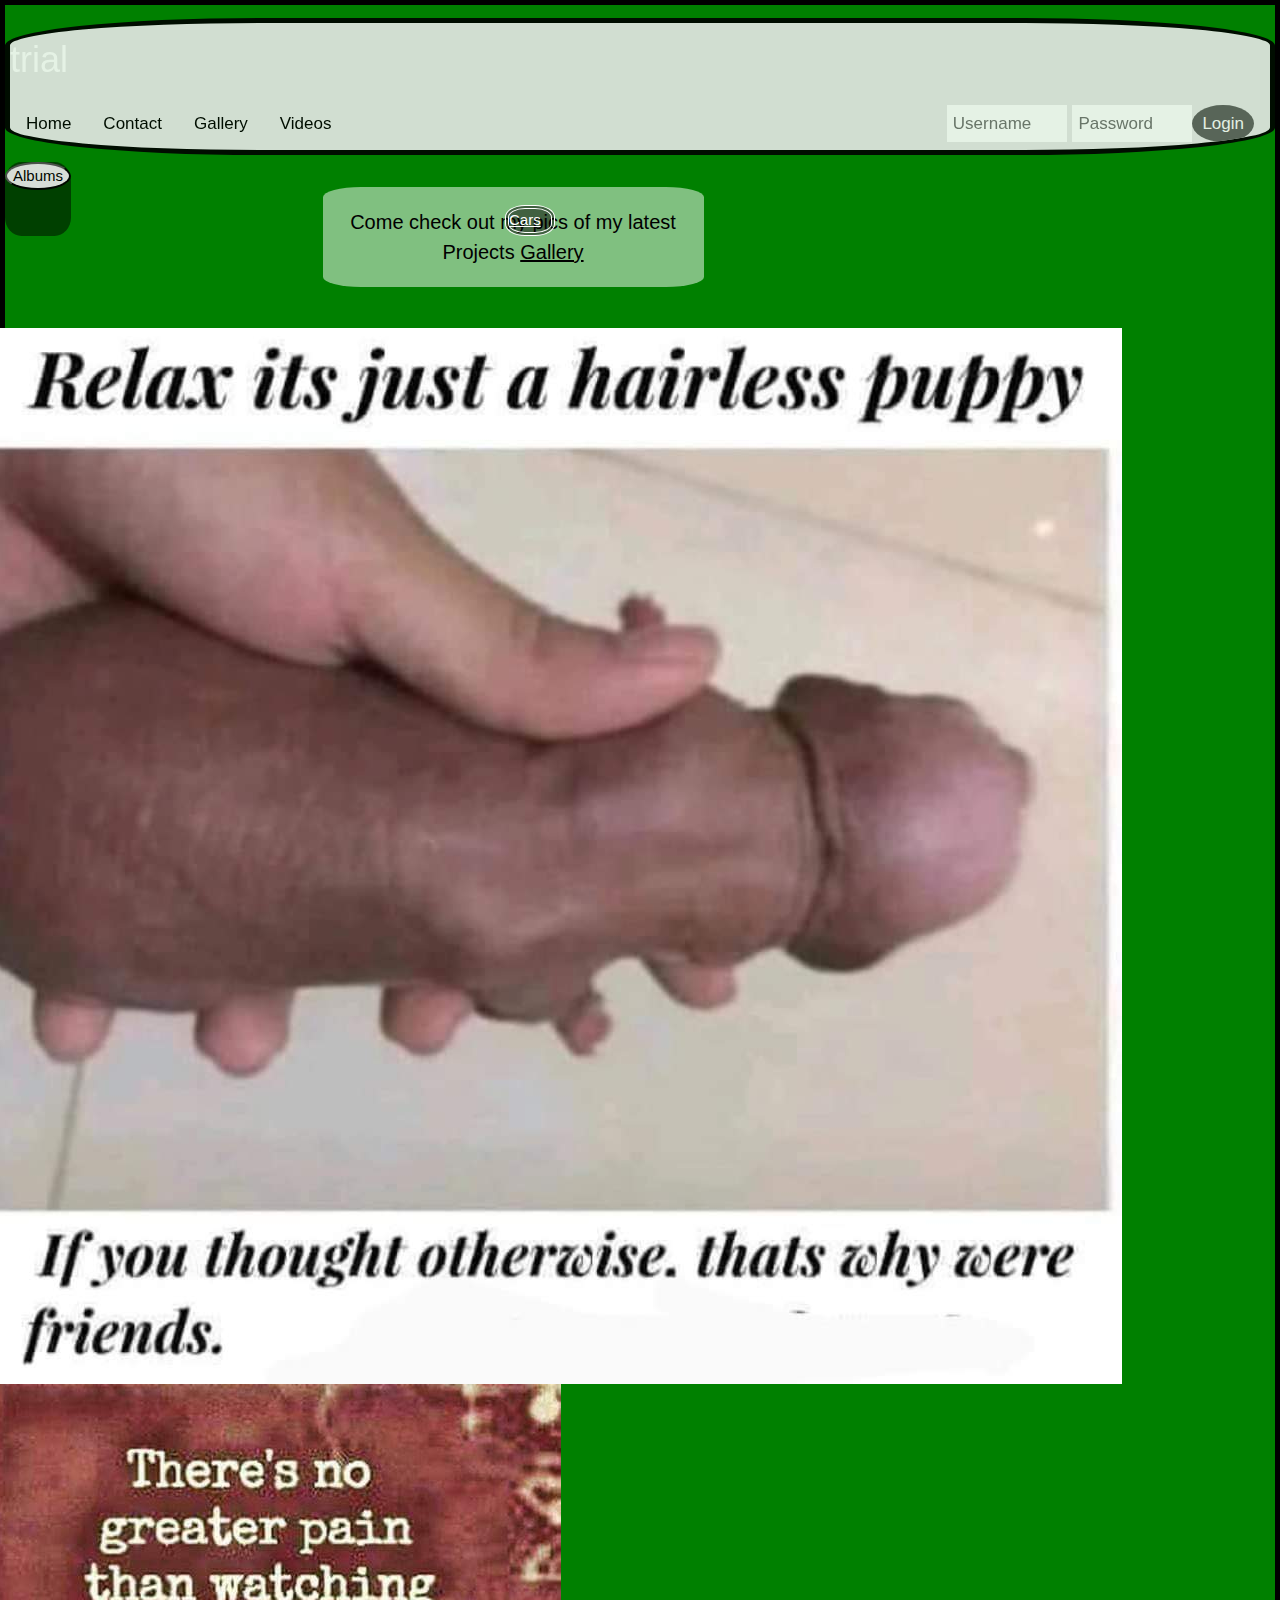
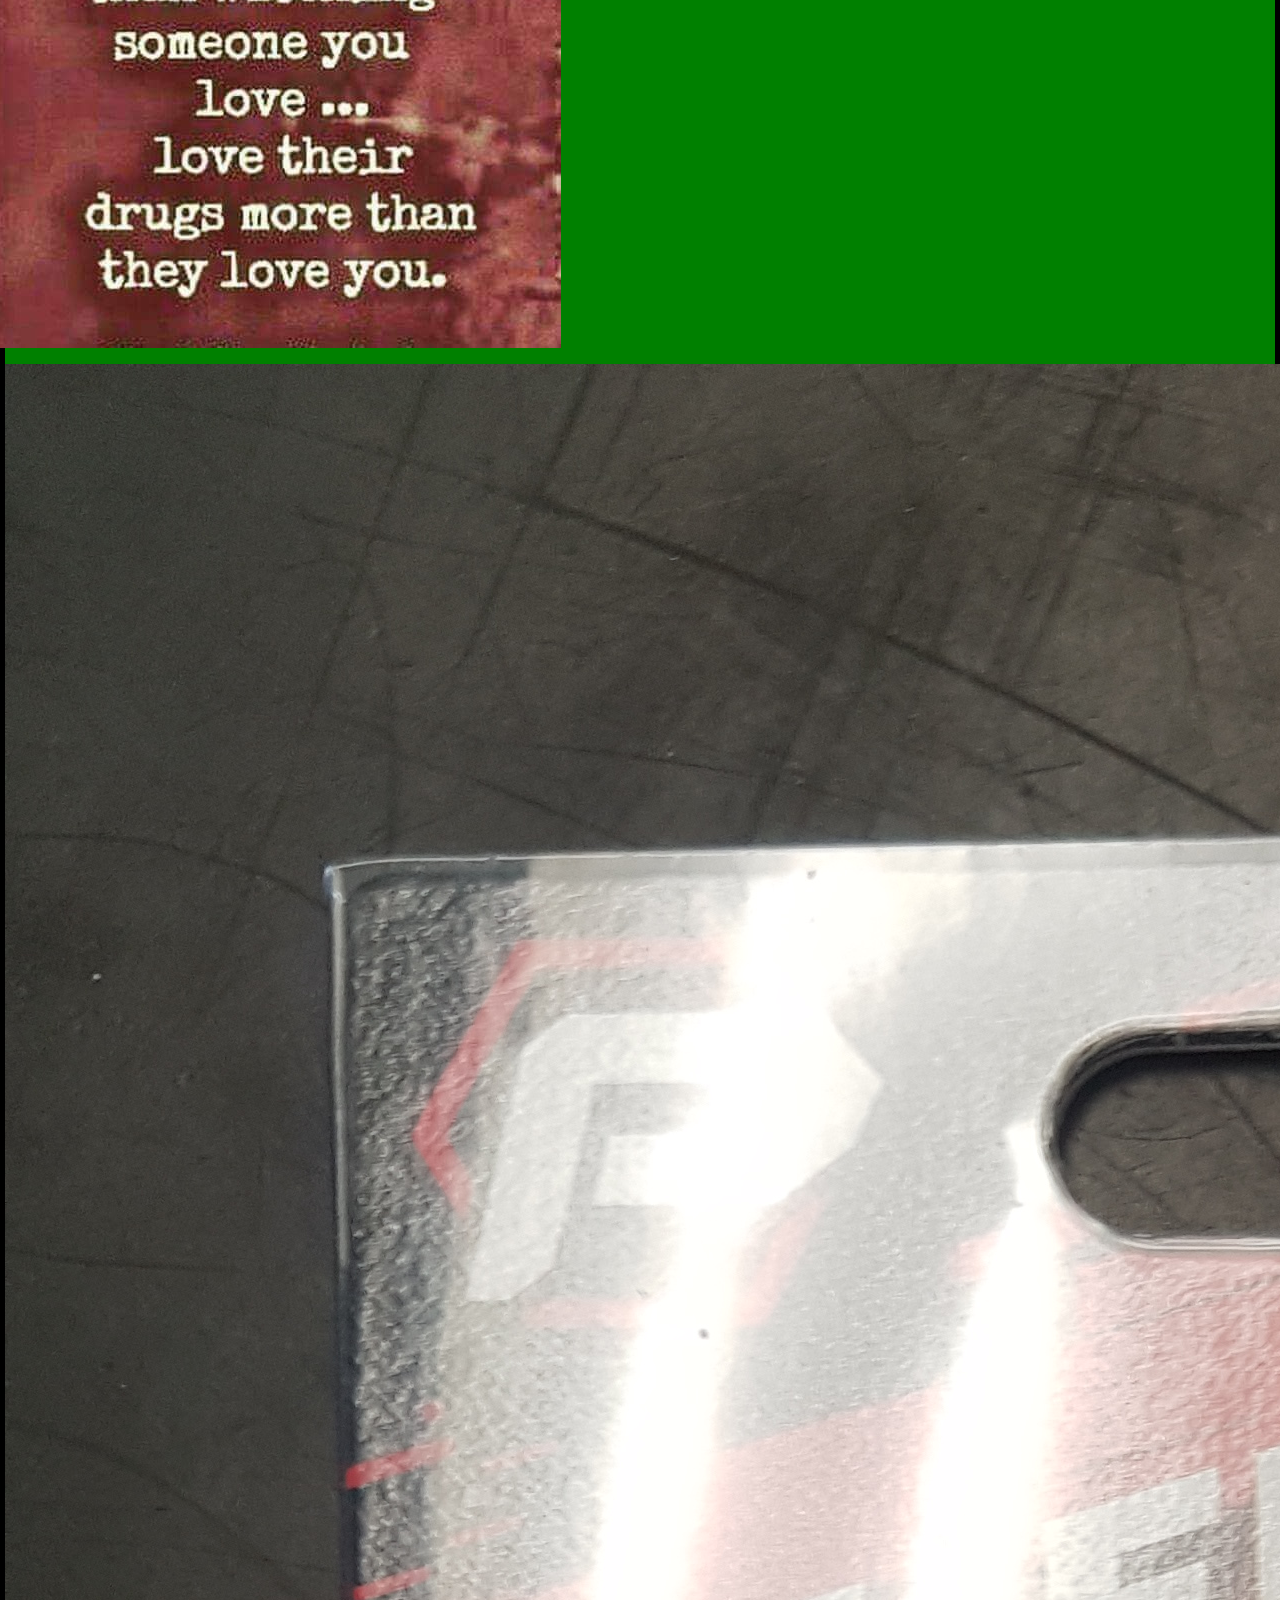
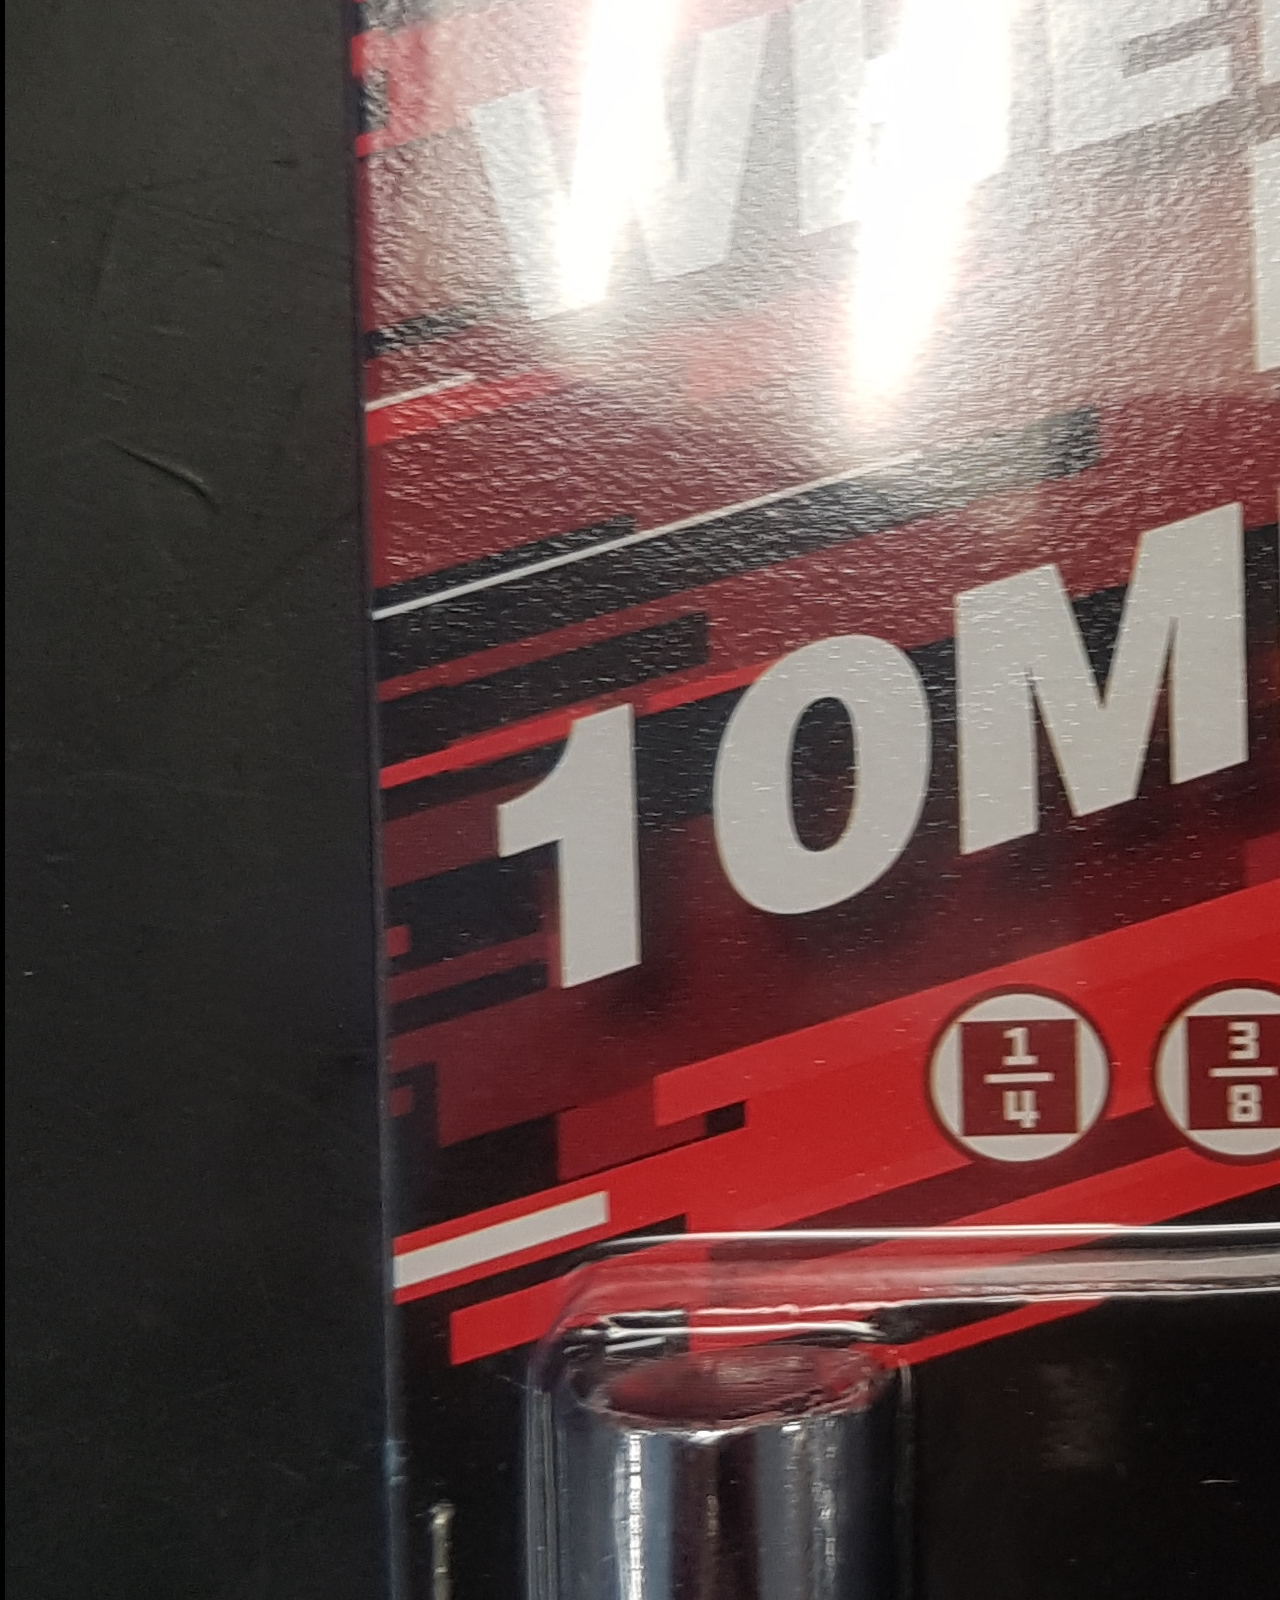
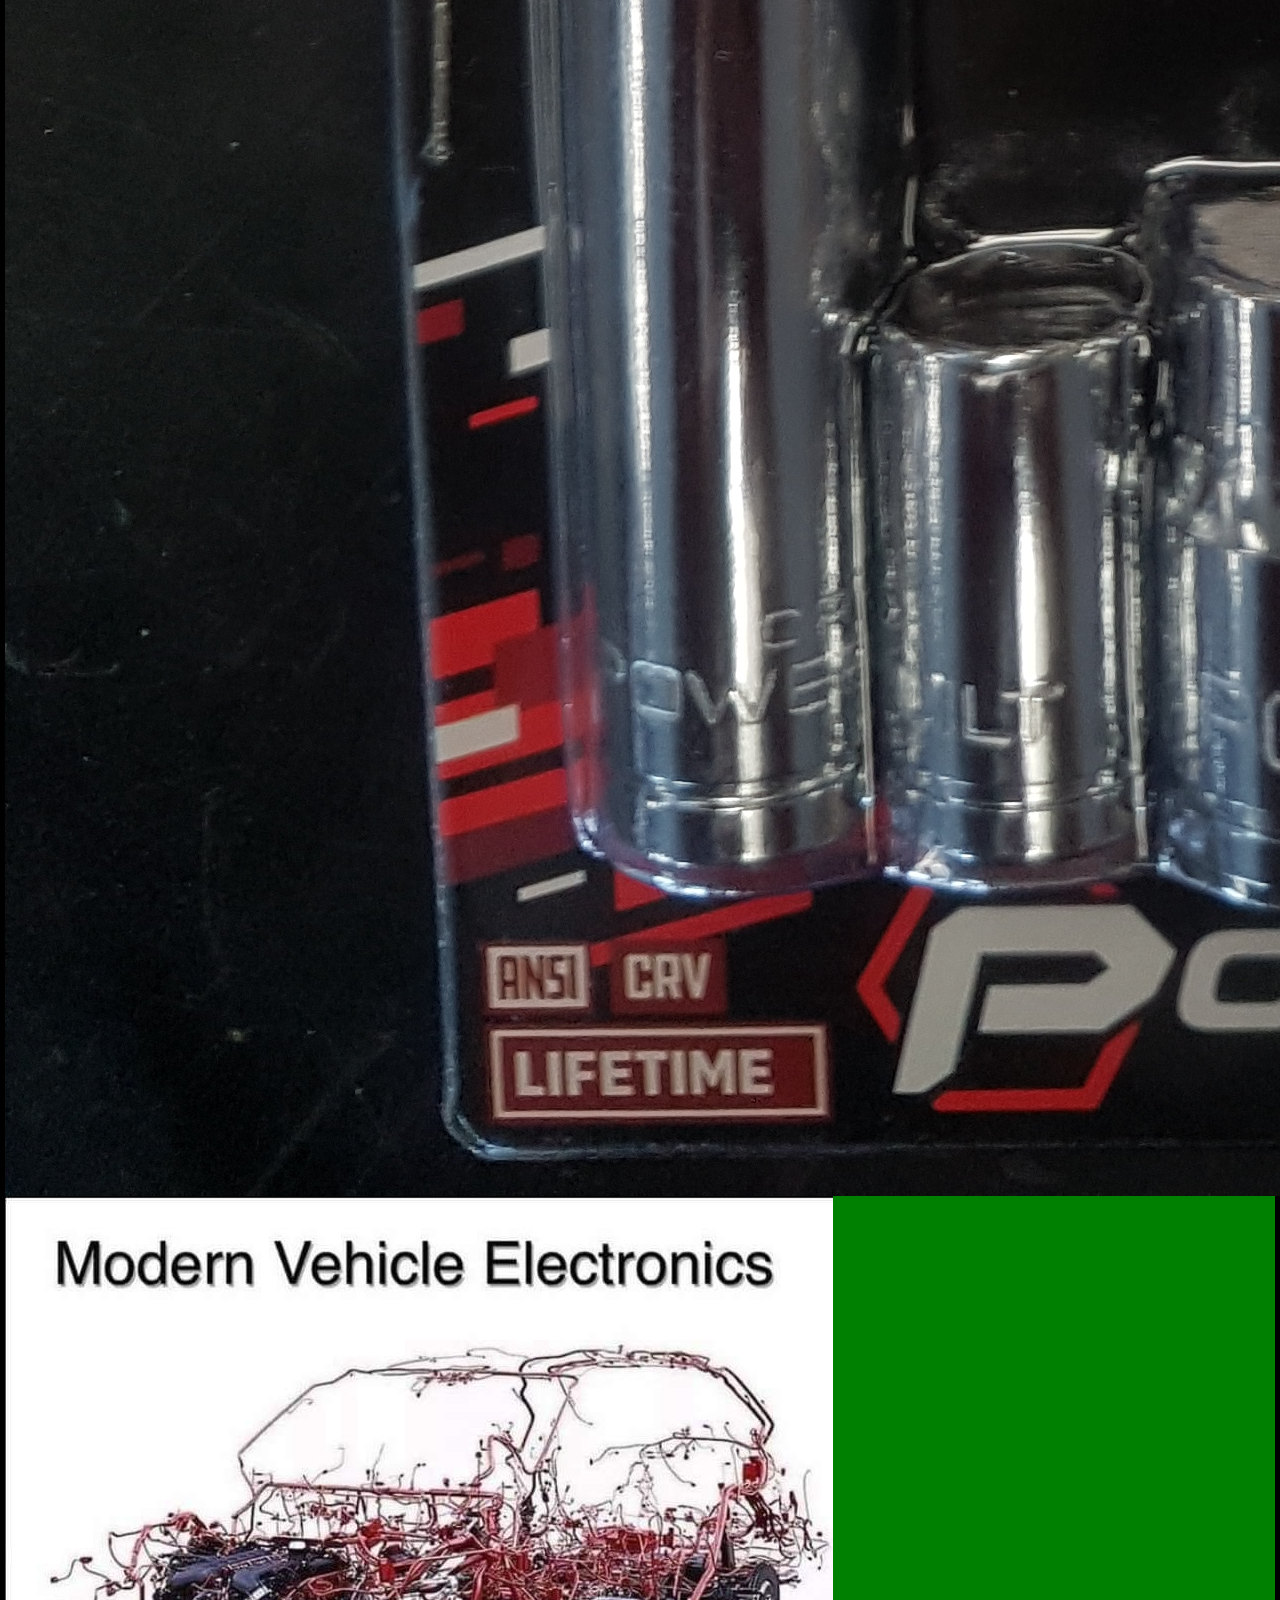
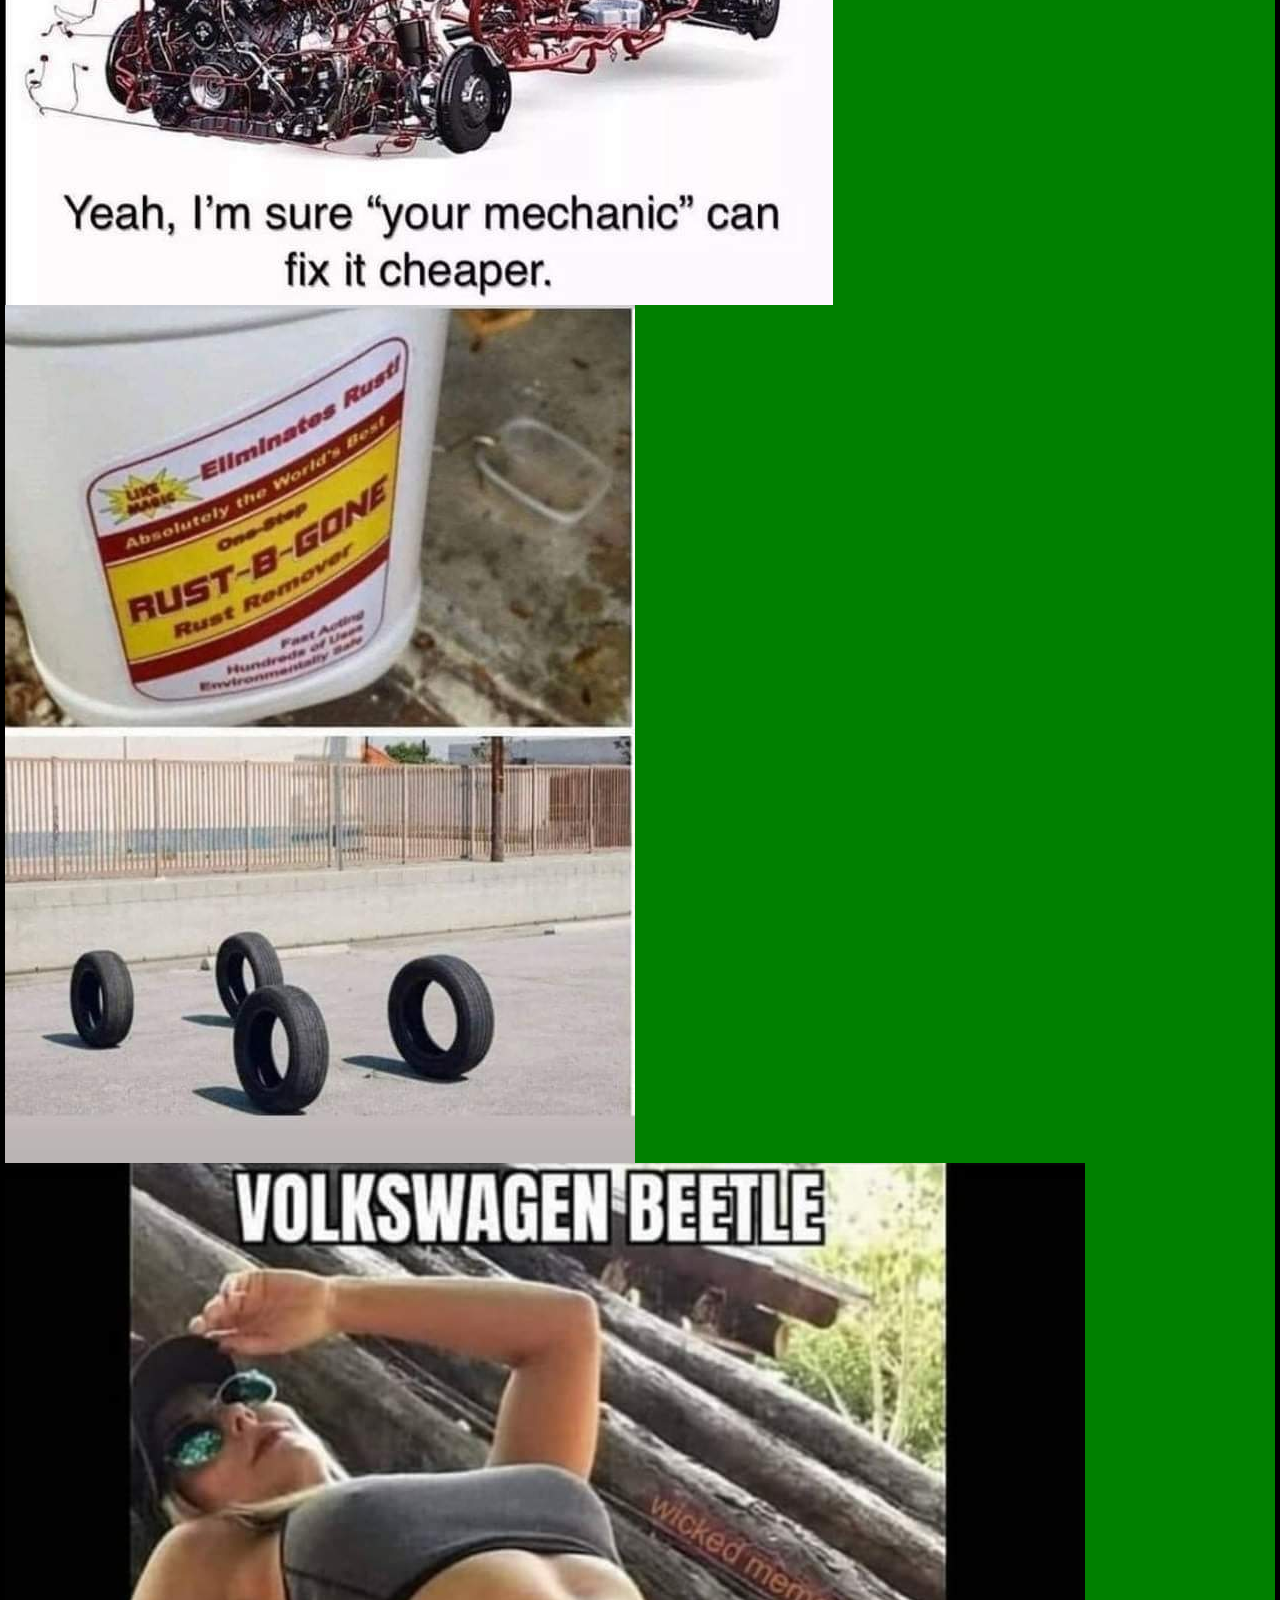
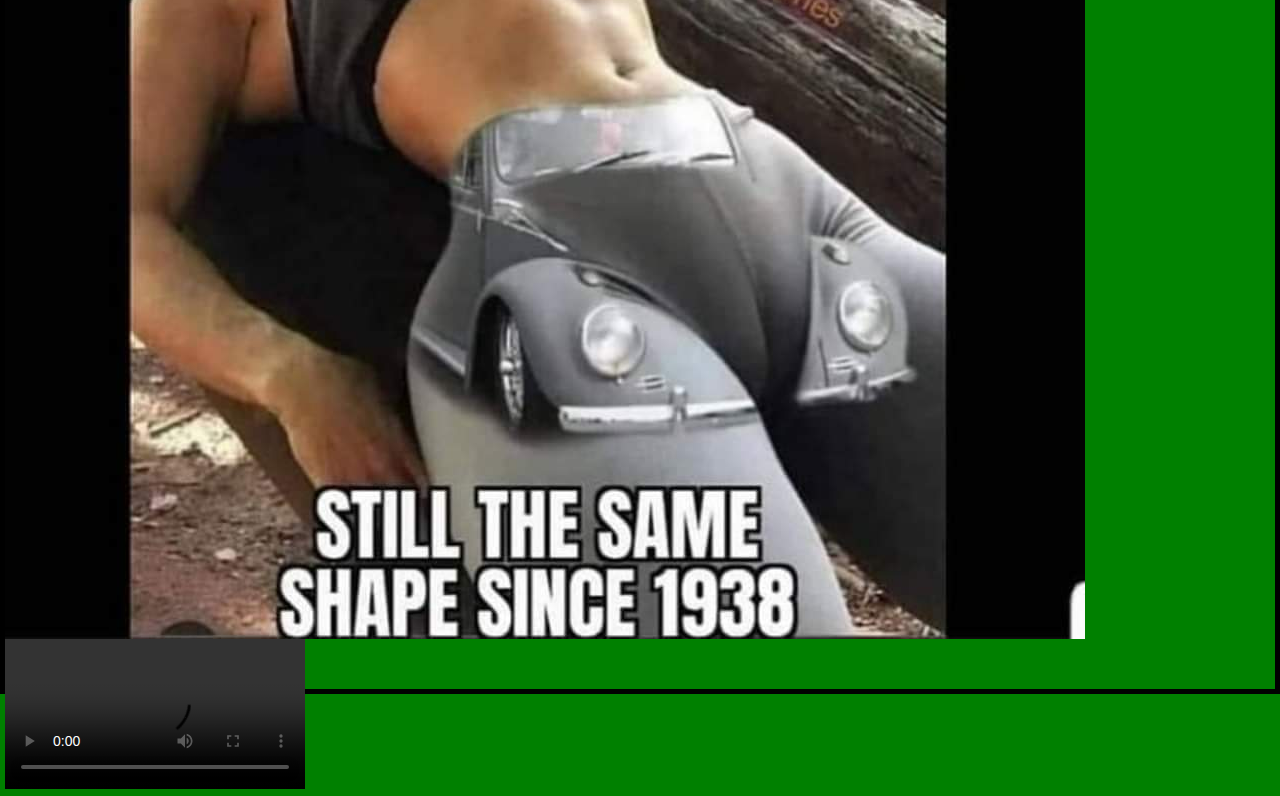
==== commit 526a1e41: "updates" ====
--- a/gallery.html
+++ b/gallery.html
@@ -15,12 +15,20 @@
     <title>Gallery</title>
 
     <div class="topnav">
+
         <h1>trial</h1>
         <div class="button">
             <a href="./index.html">Home</a>
             <a href="">Contact</a>
             <a href="./gallery.html">Gallery</a>
             <a href="">Videos</a>
+        </div>
+        <div class="login-container">
+            <form action="/action_page.php">
+                <input type="text" placeholder="Username" name="username">
+                <input type="text" placeholder="Password" name="psw">
+                <button type="submit">Login</button>
+            </form>
         </div>
     </div>
     <div class="dropdown">
--- a/style.css
+++ b/style.css
@@ -16,8 +16,16 @@
 * {
     box-sizing: border-box;
 }
-
+.sticky {
+    position: -webkit-sticky;
+    position: sticky;
+    top: 0;
+    padding: 5px;
+    background-color: #cae8ca;
+    border: 2px solid #4CAF50;
+  }
 .topnav {
+    overflow: hidden;
     display: inline-block;
     background-position: center;
     background-attachment: fixed;
@@ -30,7 +38,75 @@
     border-radius: 20%;
     opacity: 0.9;
     font-size: 20px;
-}
+    background-color: #e9e9e9;
+    position: sticky;
+  }
+  
+  .topnav a {
+    float: left;
+    display: block;
+    color: black;
+    text-align: center;
+    padding: 14px 16px;
+    text-decoration: none;
+    font-size: 17px;
+  }
+  
+  .topnav a:hover {
+    background-color: #ddd;
+    color: black;
+    opacity: 1.0;
+  }
+  
+  .topnav a.active {
+    background-color: #2196F3;
+    color: white;
+  }
+  
+  .topnav .login-container {
+    float: right;
+  }
+  
+  .topnav input[type=text] {
+    padding: 6px;
+    margin-top: 8px;
+    font-size: 17px;
+    border: none;
+    width:120px;
+  }
+  
+  .topnav .login-container button {
+    float: right;
+    padding: 6px 10px;
+    margin-top: 8px;
+    margin-right: 16px;
+    background-color: #555;
+    color: white;
+    font-size: 17px;
+    border: none;
+    cursor: pointer;
+  }
+  
+  .topnav .login-container button:hover {
+    background-color: green;
+  }
+  
+  @media screen and (max-width: 600px) {
+    .topnav .login-container {
+      float: none;
+    }
+    .topnav a, .topnav input[type=text], .topnav .login-container button {
+      float: none;
+      display: block;
+      text-align: left;
+      width: 100%;
+      margin: 0;
+      padding: 14px;
+    }
+    .topnav input[type=text] {
+      border: 1px solid #ccc;  
+    }
+  }
 
 header {
     display: -webkit-box;
@@ -48,7 +124,21 @@
     border: 1% solid black;
     color: white;
 }
-
+.relative {
+    position: relative;
+    width: 400px;
+    height: 200px;
+    border: 3px solid #73AD21;
+  } 
+  
+.absolute {
+    position: absolute;
+    top: 80px;
+    right: 0;
+    width: 200px;
+    height: 100px;
+    border: 3px solid #73AD21;
+  }
 .btn {
     position: fixed;
     background-color: grey;
@@ -57,7 +147,7 @@
 }
 
 .dropdown {
-    display: block;
+    display: hidden;
     position: absolute;
     color: white;
     background-attachment: fixed;
@@ -66,16 +156,16 @@
 }
 
 .dropdown-content {
-    display: hidden;
+    display: absolute;
     position: relative;
     background-color: rgba(0, 0, 0, 0.5);
     background-size: 100%;
     border-radius: 40%;
     border: 4px double white;
-    width: auto;
+    width: 50px;
     height: auto;
     font-size: 15px;
-    left: 100px;
+    left: 500px;
     z-index: 1;
 }
 
@@ -85,7 +175,7 @@
 }
 
 button:hover {
-    border-radius: 80%;
+    border-radius: 40%;
     opacity: 0.1;
 }
 
@@ -94,7 +184,7 @@
 }
 
 .gallery {
-    display: block;
+    display: inline-block;
     background-size: 100%;
     background-position: center;
     background-color: rgba(255, 255, 255, 0.5);
@@ -107,24 +197,58 @@
     height: 1%;
 }
 
-.row {
-    display:block;
-    background-position: center;
-    background-size: 100%;
-    background-color: blanchedalmond;
-    padding: 1% 2%;
-    width: 10%;
-    height: 5%;
-    opacity: 0.3;
-}
+
+
 .row:hover {
-opacity: 1.0;
-
-}
+    opacity: 1.0;
+
+}
+
 .vid {
 
     display: float;
     background-size: 100%;
     width: 50px;
     height: 50px;
-}+}
+
+.content {
+width: 100%;
+    background-color: white;
+    padding: 10px;
+}
+.row {
+    margin: 8px -16px;
+  }
+  
+  /* Add padding BETWEEN each column (if you want) */
+  .row,
+  .row > .column {
+    padding: 8px;
+  }
+  
+  /* Create four equal columns that floats next to each other */
+  .column {
+    float: left;
+    width: 15%;
+  }
+  
+  /* Clear floats after rows */
+  .row:after {
+    content: "";
+    display: table;
+    clear: both;
+  }
+/* Responsive layout - makes a two column-layout instead of four columns */
+@media screen and (max-width: 900px) {
+    .column {
+      width: 50%;
+    }
+  }
+  
+  /* Responsive layout - makes the two columns stack on top of each other instead of next to each other */
+  @media screen and (max-width: 600px) {
+    .column {
+      width: 100%;
+    }
+  }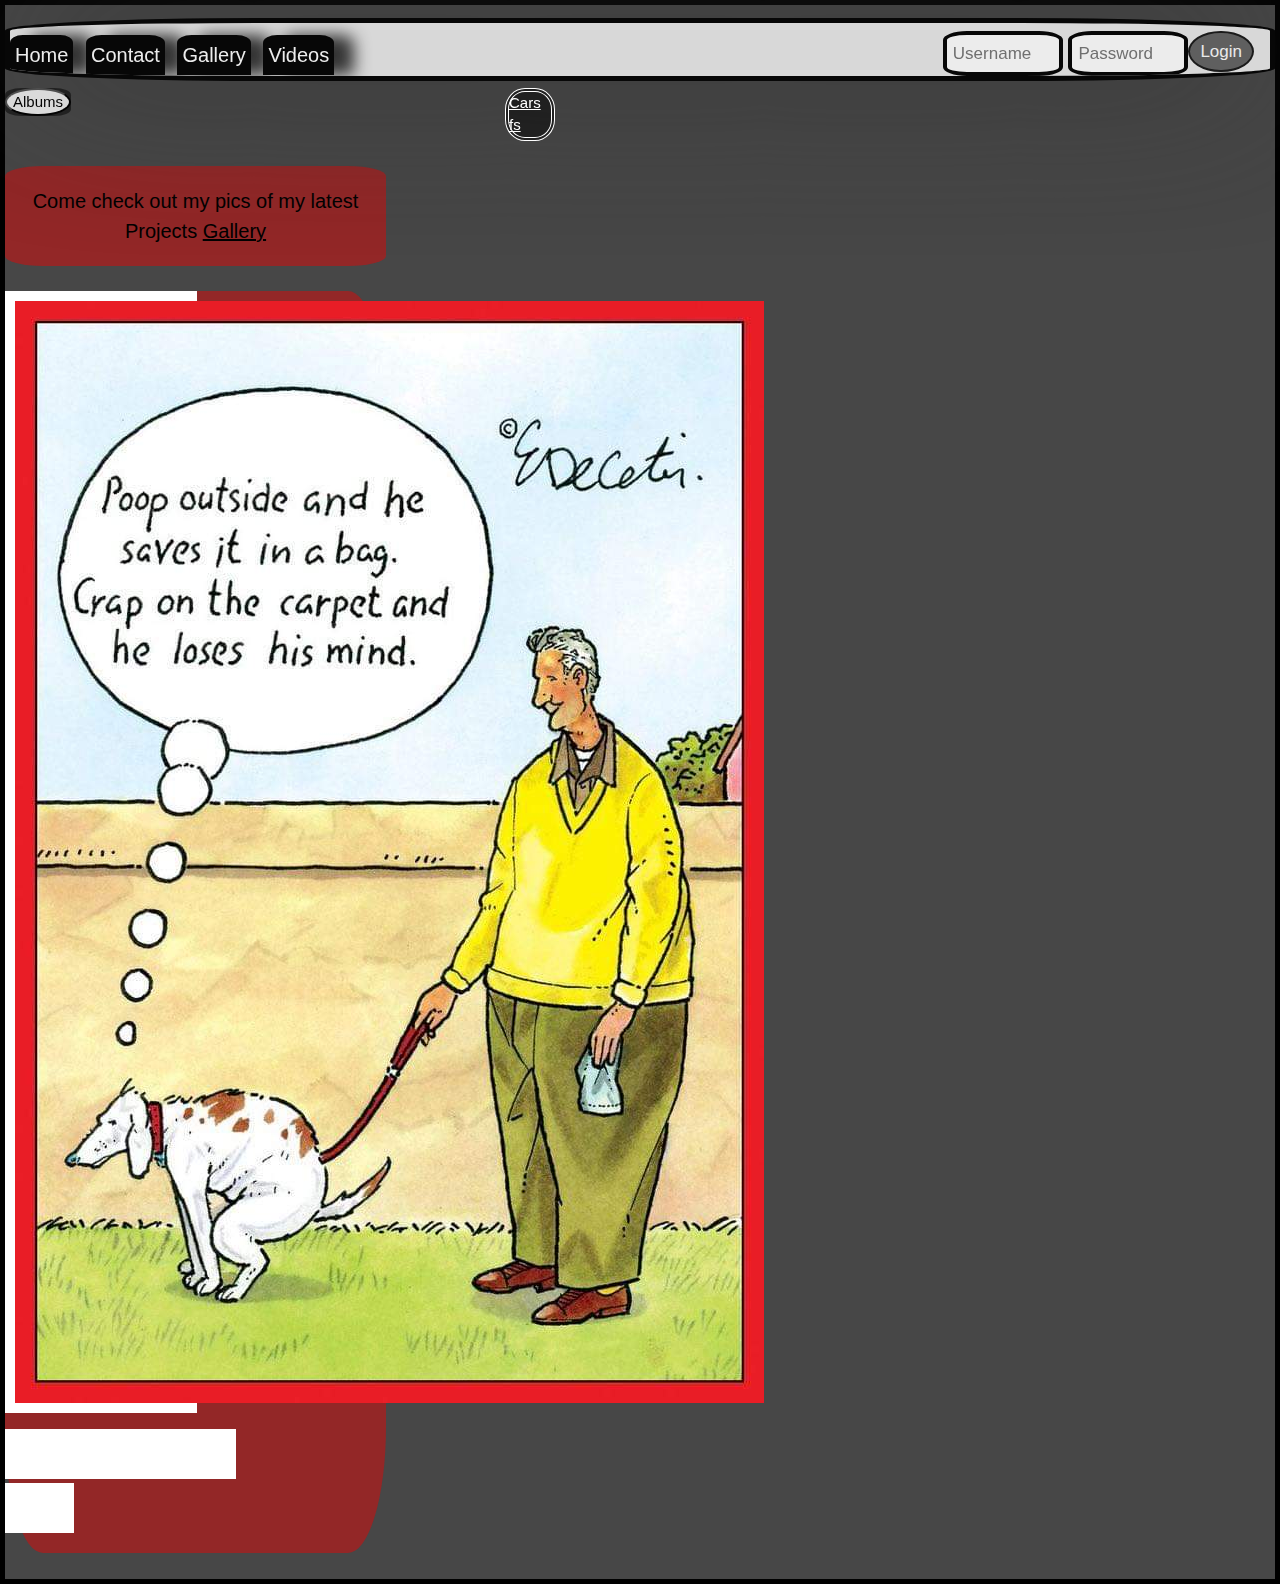
==== commit d3657d80: "u" ====
--- a/gallery.html
+++ b/gallery.html
@@ -7,6 +7,7 @@
     <meta name="viewport" content="width=device-width, initial-scale=1">
     <link rel="stylesheet" href="./style.css">
     <link rel="stylesheet" href="https://www.w3schools.com/w3css/4/w3.css">
+    <link rel="stylesheet" type="text/css" href="masonry.css">
     <link rel="script" type="text/js" href="script.js">
 
 </head>
@@ -21,7 +22,7 @@
             <a href="./index.html">Home</a>
             <a href="">Contact</a>
             <a href="./gallery.html">Gallery</a>
-            <a href="">Videos</a>
+            <a href="./Videos/videos.html">Videos</a>
         </div>
         <div class="login-container">
             <form action="/action_page.php">
@@ -34,38 +35,37 @@
     <div class="dropdown">
         <button onclick="myFunction()">Albums</button>
         <i class="fa fa-caret-down"></i>
-        <p id="demo"></p>
-        </button>
-        <div class="dropdown-content">
-            <a href="">Cars</a>
-        </div>
+
+    </div>
+    <div class="dropdown-content">
+        <a href="">Cars</a>
+        <a href="">fs</a>
     </div>
     <div class="gallery">
         <p>Come check out my pics of my latest Projects
             <a href="./gallery.html" alt="Gallery">Gallery</a>
         </p>
     </div>
-    <div class="row">
-        <img src="./images/Memes/FB_IMG_1609797744885.jpg" alt="??"> <img src="./images/Memes/FB_IMG_1613412918532.jpg"
-            alt="??">
-    </div>
-    <img src="./images/Memes/20210105_124319.jpg" alt="??"> <img src="./images/Memes/FB_IMG_1612341806652.jpg" alt="??">
-    </div>
-    <img src="./images/Memes/FB_IMG_1605654825016.jpg" alt="??"> <img src="./images/Memes/FB_IMG_1619219034618.jpg"
-        alt="??">
-
-
-
+    <div class="gallery" id="gallery">
+        <div class="gallery-item">
+            <div class="column">
+                <div class="content"><img src="./images/Memes/FB_IMG_1627091371445.jpg" alt="cheese">
+                </div>
+            </div>
+        </div>
+        <div class="gallery" id="gallery">
+            <div class="gallery-item">
+                <div class="content"><img src="https://source.unsplash.com/random/?tech,care" alt=""></div>
+                <div class="gallery" id="gallery">
+                    <div class="gallery-item">
+                        <div class="content"><img src="https://source.unsplash.com/random/?tech,care" alt="">
+                        </div>
+                    </div>
+                </div>
+            </div>
+        </div>
     </div>
 
-    <div class="vid">
-        <video controls>
-            <source src="./Videos/received_237775017342247.mp4">
-
-            </source>
-
-        </video>
-    </div>
 </body>
 
 </html>--- a/style.css
+++ b/style.css
@@ -2,7 +2,7 @@
     display: block;
     background-attachment: scroll;
     background-size: 100%;
-    background-color: green;
+    background-color: rgb(71, 71, 71);
     background-position: center;
     width: 100%;
     height: 10%;
@@ -10,12 +10,13 @@
     padding: 0px 0px;
     margin: 0px 0px;
     font-size: 30px;
-    color: black;
+    color: white;
 }
 
 * {
     box-sizing: border-box;
 }
+
 .sticky {
     position: -webkit-sticky;
     position: sticky;
@@ -23,7 +24,8 @@
     padding: 5px;
     background-color: #cae8ca;
     border: 2px solid #4CAF50;
-  }
+}
+
 .topnav {
     overflow: hidden;
     display: inline-block;
@@ -39,43 +41,49 @@
     opacity: 0.9;
     font-size: 20px;
     background-color: #e9e9e9;
-    position: sticky;
-  }
-  
-  .topnav a {
+    box-shadow: 0 0 160px #333;
+}
+
+/* this is the txt size in top nav */
+.topnav a {
     float: left;
     display: block;
-    color: black;
+    background-color: rgb(0, 0, 0);
+    color: white;
     text-align: center;
-    padding: 14px 16px;
+    margin: 1% 1% 0% 0%;
+    padding: 5px 5px;
     text-decoration: none;
-    font-size: 17px;
-  }
-  
-  .topnav a:hover {
-    background-color: #ddd;
+    font-size: 20px;
+    box-shadow: 20px 0 16px #333;
+    border-radius: 20% 20% 0% 0%;
+}
+
+.topnav a:hover {
+    background-color: oldlace;
     color: black;
     opacity: 1.0;
-  }
-  
-  .topnav a.active {
+}
+
+.topnav a.active {
     background-color: #2196F3;
     color: white;
-  }
-  
-  .topnav .login-container {
+}
+
+.topnav .login-container {
     float: right;
-  }
-  
-  .topnav input[type=text] {
+}
+
+.topnav input[type=text] {
     padding: 6px;
     margin-top: 8px;
     font-size: 17px;
-    border: none;
-    width:120px;
-  }
-  
-  .topnav .login-container button {
+    border: 4px solid black;
+    border-radius: 20%;
+    width: 120px;
+}
+
+.topnav .login-container button {
     float: right;
     padding: 6px 10px;
     margin-top: 8px;
@@ -83,30 +91,35 @@
     background-color: #555;
     color: white;
     font-size: 17px;
-    border: none;
+    border: 2px solid black;
     cursor: pointer;
-  }
-  
-  .topnav .login-container button:hover {
+}
+
+.topnav .login-container button:hover {
     background-color: green;
-  }
-  
-  @media screen and (max-width: 600px) {
+    opacity: 1.0;
+}
+
+@media screen and (max-width: 600px) {
     .topnav .login-container {
-      float: none;
-    }
-    .topnav a, .topnav input[type=text], .topnav .login-container button {
-      float: none;
-      display: block;
-      text-align: left;
-      width: 100%;
-      margin: 0;
-      padding: 14px;
-    }
+        float: none;
+    }
+
+    .topnav a,
+    .topnav input[type=text],
+    .topnav .login-container button {
+        float: none;
+        display: block;
+        text-align: left;
+        width: 100%;
+        margin: 0;
+        padding: 14px;
+    }
+
     .topnav input[type=text] {
-      border: 1px solid #ccc;  
-    }
-  }
+        border: 1px solid #ccc;
+    }
+}
 
 header {
     display: -webkit-box;
@@ -120,25 +133,32 @@
 
 h1 {
     display: block;
-    background-size: fixed;
+    background-size: 100%;
+    background-color: blue;
+    position: absolute;
+    left: 500px;
+    top: 600px;
     border: 1% solid black;
-    color: white;
-}
+    border-radius: 20%;
+    color: white;
+}
+
 .relative {
     position: relative;
     width: 400px;
-    height: 200px;
+    height: 2000px;
     border: 3px solid #73AD21;
-  } 
-  
+}
+
 .absolute {
     position: absolute;
-    top: 80px;
-    right: 0;
+    top: 800px;
+    right: 400px;
     width: 200px;
     height: 100px;
-    border: 3px solid #73AD21;
-  }
+    border: 3px solid #ad218f;
+}
+
 .btn {
     position: fixed;
     background-color: grey;
@@ -147,7 +167,7 @@
 }
 
 .dropdown {
-    display: hidden;
+    display: block;
     position: absolute;
     color: white;
     background-attachment: fixed;
@@ -156,7 +176,7 @@
 }
 
 .dropdown-content {
-    display: absolute;
+    display: hidden;
     position: relative;
     background-color: rgba(0, 0, 0, 0.5);
     background-size: 100%;
@@ -166,6 +186,7 @@
     height: auto;
     font-size: 15px;
     left: 500px;
+    color:white;
     z-index: 1;
 }
 
@@ -184,20 +205,27 @@
 }
 
 .gallery {
-    display: inline-block;
-    background-size: 100%;
-    background-position: center;
-    background-color: rgba(255, 255, 255, 0.5);
+    display: grid;
+    background-size: 100%;
+    background-position: left;
+    background-color: rgba(224, 8, 8, 0.5);
     border-radius: 10%;
     color: black;
     font-size: 20px;
     text-align: center;
-    margin: 2% 25%;
+    margin: 2% 0%;
     width: 30%;
     height: 1%;
 }
 
-
+.gallery-item {
+	position: block;
+	left: 0;
+	top: 0;
+	width: 100%;
+	height: 100%;
+	z-index: 1;
+  }
 
 .row:hover {
     opacity: 1.0;
@@ -206,49 +234,57 @@
 
 .vid {
 
-    display: float;
-    background-size: 100%;
-    width: 50px;
-    height: 50px;
+    display: block;
+    background-size: 100%;
+    width: 100%;
+    height: 100%;
+    position: center;
+    padding-top: 5%;
+   left:25%;
+   border: 5px solid black;
+   border-radius: 20%;
+  
 }
 
 .content {
-width: 100%;
+    width: 100%;
     background-color: white;
     padding: 10px;
 }
+
 .row {
     margin: 8px -16px;
-  }
-  
-  /* Add padding BETWEEN each column (if you want) */
-  .row,
-  .row > .column {
+}
+
+/* Add padding BETWEEN each column (if you want) */
+.row,
+.row>.column {
     padding: 8px;
-  }
-  
-  /* Create four equal columns that floats next to each other */
-  .column {
+}
+
+/* Create four equal columns that floats next to each other */
+.column {
     float: left;
-    width: 15%;
-  }
-  
-  /* Clear floats after rows */
-  .row:after {
+    width: 25%;
+}
+
+/* Clear floats after rows */
+.row:after {
     content: "";
     display: table;
     clear: both;
-  }
+}
+
 /* Responsive layout - makes a two column-layout instead of four columns */
 @media screen and (max-width: 900px) {
     .column {
-      width: 50%;
-    }
-  }
-  
-  /* Responsive layout - makes the two columns stack on top of each other instead of next to each other */
-  @media screen and (max-width: 600px) {
+        width: 50%;
+    }
+}
+
+/* Responsive layout - makes the two columns stack on top of each other instead of next to each other */
+@media screen and (max-width: 600px) {
     .column {
-      width: 100%;
-    }
-  }+        width: 100%;
+    }
+}
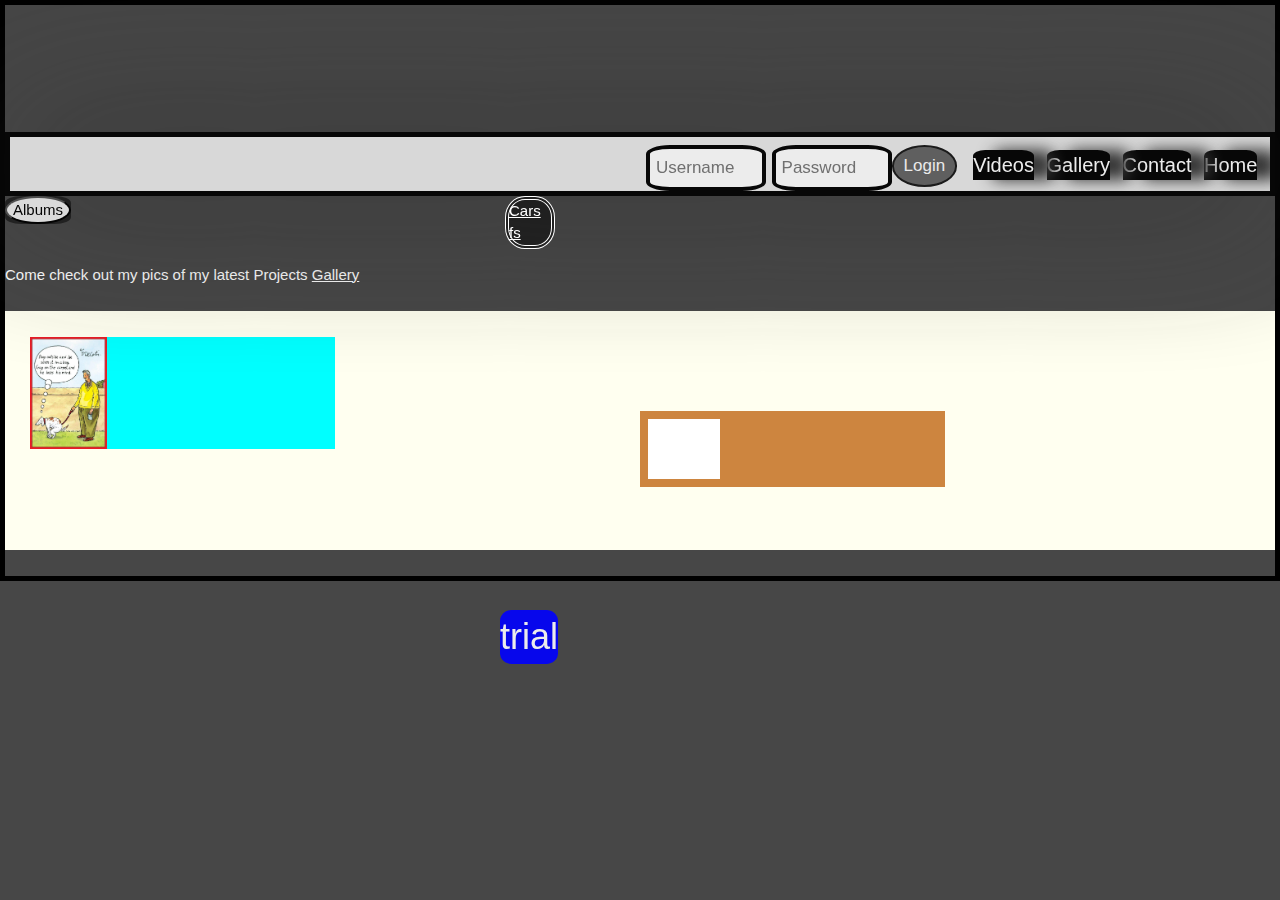
==== commit 85296f5b: "updates" ====
--- a/gallery.html
+++ b/gallery.html
@@ -2,70 +2,68 @@
 <!DOCTYPE html>
 <html lang="en-NZ">
 
-<head>
-    <meta charset="UTF-8">
-    <meta name="viewport" content="width=device-width, initial-scale=1">
-    <link rel="stylesheet" href="./style.css">
-    <link rel="stylesheet" href="https://www.w3schools.com/w3css/4/w3.css">
-    <link rel="stylesheet" type="text/css" href="masonry.css">
-    <link rel="script" type="text/js" href="script.js">
+    <head>
+        <meta charset="UTF-8">
+        <meta name="viewport" content="width=device-width, initial-scale=1">
+        <link rel="stylesheet" href="./style.css">
+        <link rel="stylesheet" href="https://www.w3schools.com/w3css/4/w3.css">
+        <link rel="stylesheet" type="text/css" href="masonry.css">
+        <link rel="script" type="text/js" href="script.js">
 
-</head>
+    </head>
 
-<body>
-    <title>Gallery</title>
+    <body>
+        <title>Gallery</title>
 
-    <div class="topnav">
+        <div class="topnav">
 
-        <h1>trial</h1>
-        <div class="button">
-            <a href="./index.html">Home</a>
-            <a href="">Contact</a>
-            <a href="./gallery.html">Gallery</a>
-            <a href="./Videos/videos.html">Videos</a>
+            <h1>trial</h1>
+            <div class="button">
+                <a href="./index.html">Home</a>
+                <a href="">Contact</a>
+                <a href="./gallery.html">Gallery</a>
+                <a href="./Videos/videos.html">Videos</a>
+            </div>
+            <div class="login-container">
+                <form action="/action_page.php">
+                    <input type="text" placeholder="Username" name="username">
+                    <input type="text" placeholder="Password" name="psw">
+                    <button type="submit">Login</button>
+                </form>
+            </div>
         </div>
-        <div class="login-container">
-            <form action="/action_page.php">
-                <input type="text" placeholder="Username" name="username">
-                <input type="text" placeholder="Password" name="psw">
-                <button type="submit">Login</button>
-            </form>
+        <div class="dropdown">
+            <button onclick="myFunction()">Albums</button>
+            <i class="fa fa-caret-down"></i>
+
         </div>
-    </div>
-    <div class="dropdown">
-        <button onclick="myFunction()">Albums</button>
-        <i class="fa fa-caret-down"></i>
+        <div class="dropdown-content">
+            <a href="">Cars</a>
+            <a href="">fs</a>
+        </div>
+        <div class="gallerytitle">
+            <p>Come check out my pics of my latest Projects
+                <a href="./gallery.html" alt="Gallery">Gallery</a>
+            </p>
+        </div>
+        <div class="gallery" id="gallery">
+            <div class="column">
+                <div class="content">
+                    <img src="./images/Memes/FB_IMG_1627091371445.jpg" alt="cheese" style="width:100%; height: 100%;">
+                </div>
+            </div>
 
-    </div>
-    <div class="dropdown-content">
-        <a href="">Cars</a>
-        <a href="">fs</a>
-    </div>
-    <div class="gallery">
-        <p>Come check out my pics of my latest Projects
-            <a href="./gallery.html" alt="Gallery">Gallery</a>
-        </p>
-    </div>
-    <div class="gallery" id="gallery">
-        <div class="gallery-item">
-            <div class="column">
-                <div class="content"><img src="./images/Memes/FB_IMG_1627091371445.jpg" alt="cheese">
+            <div class="row">
+                <div class="content">
+                    <img src="https://source.unsplash.com/random/?tech,care" alt="" style="width:100%;">
+                </div>
+                <div class="content">
+                    <img src="https://source.unsplash.com/random/?tech,care" alt="" style="width:25%;">
                 </div>
             </div>
         </div>
-        <div class="gallery" id="gallery">
-            <div class="gallery-item">
-                <div class="content"><img src="https://source.unsplash.com/random/?tech,care" alt=""></div>
-                <div class="gallery" id="gallery">
-                    <div class="gallery-item">
-                        <div class="content"><img src="https://source.unsplash.com/random/?tech,care" alt="">
-                        </div>
-                    </div>
-                </div>
-            </div>
         </div>
-    </div>
 
-</body>
+    </body>
 
 </html>--- a/style.css
+++ b/style.css
@@ -5,7 +5,7 @@
     background-color: rgb(71, 71, 71);
     background-position: center;
     width: 100%;
-    height: 10%;
+    height: 100%;
     border: 5px solid black;
     padding: 0px 0px;
     margin: 0px 0px;
@@ -28,16 +28,16 @@
 
 .topnav {
     overflow: hidden;
-    display: inline-block;
+    display: block;
     background-position: center;
     background-attachment: fixed;
     background-color: bisque;
     background-size: 100%;
     width: 100%;
-    height: 15%;
-    margin-top: 1%;
+    height: 25%;
+    margin-top: 10%;
     border: 5px solid black;
-    border-radius: 20%;
+    border-radius: 0%;
     opacity: 0.9;
     font-size: 20px;
     background-color: #e9e9e9;
@@ -46,13 +46,12 @@
 
 /* this is the txt size in top nav */
 .topnav a {
-    float: left;
+    float: right;
     display: block;
     background-color: rgb(0, 0, 0);
     color: white;
     text-align: center;
     margin: 1% 1% 0% 0%;
-    padding: 5px 5px;
     text-decoration: none;
     font-size: 20px;
     box-shadow: 20px 0 16px #333;
@@ -186,7 +185,7 @@
     height: auto;
     font-size: 15px;
     left: 500px;
-    color:white;
+    color: white;
     z-index: 1;
 }
 
@@ -196,8 +195,9 @@
 }
 
 button:hover {
-    border-radius: 40%;
+    border-radius: 50%;
     opacity: 0.1;
+    color: white;
 }
 
 .dropdown:hover .dropdown-content {
@@ -207,53 +207,65 @@
 .gallery {
     display: grid;
     background-size: 100%;
-    background-position: left;
-    background-color: rgba(224, 8, 8, 0.5);
-    border-radius: 10%;
+    background-color: ivory;
     color: black;
     font-size: 20px;
     text-align: center;
     margin: 2% 0%;
-    width: 30%;
-    height: 1%;
+    padding: 2%;
+    width: 100%;
+    height: 100%;
 }
 
 .gallery-item {
-	position: block;
-	left: 0;
-	top: 0;
-	width: 100%;
-	height: 100%;
-	z-index: 1;
-  }
+    background-size: 100%;
+    background-color: green;
+    position: float;
+    left: 100px;
+    width: 100%;
+    height: 100%;
+    z-index: 1;
+}
 
 .row:hover {
     opacity: 1.0;
 
 }
 
+.column:hover {
+    opacity: 0.9;
+    box-shadow: 15px 15px 15px black;
+}
+
 .vid {
 
     display: block;
-    background-size: 100%;
-    width: 100%;
-    height: 100%;
+    background-size: 50%;
+    width: 50%;
+    height: 50%;
     position: center;
     padding-top: 5%;
-   left:25%;
-   border: 5px solid black;
-   border-radius: 20%;
-  
+    left: 25%;
+    border: 5px solid black;
+    border-radius: 20%;
+
 }
 
 .content {
-    width: 100%;
+    width: 25%;
     background-color: white;
-    padding: 10px;
 }
 
 .row {
-    margin: 8px -16px;
+    display: block;
+    position: relative;
+    width: 25%;
+    height: 100%;
+    left: 50%;
+    bottom: 50%;
+    background-color: peru;
+    background-size: 100%;
+
 }
 
 /* Add padding BETWEEN each column (if you want) */
@@ -264,8 +276,12 @@
 
 /* Create four equal columns that floats next to each other */
 .column {
+display: block;
     float: left;
     width: 25%;
+    height: 100%;
+    background-color: aqua;
+    background-size: 100%;
 }
 
 /* Clear floats after rows */
@@ -287,4 +303,4 @@
     .column {
         width: 100%;
     }
-}
+}